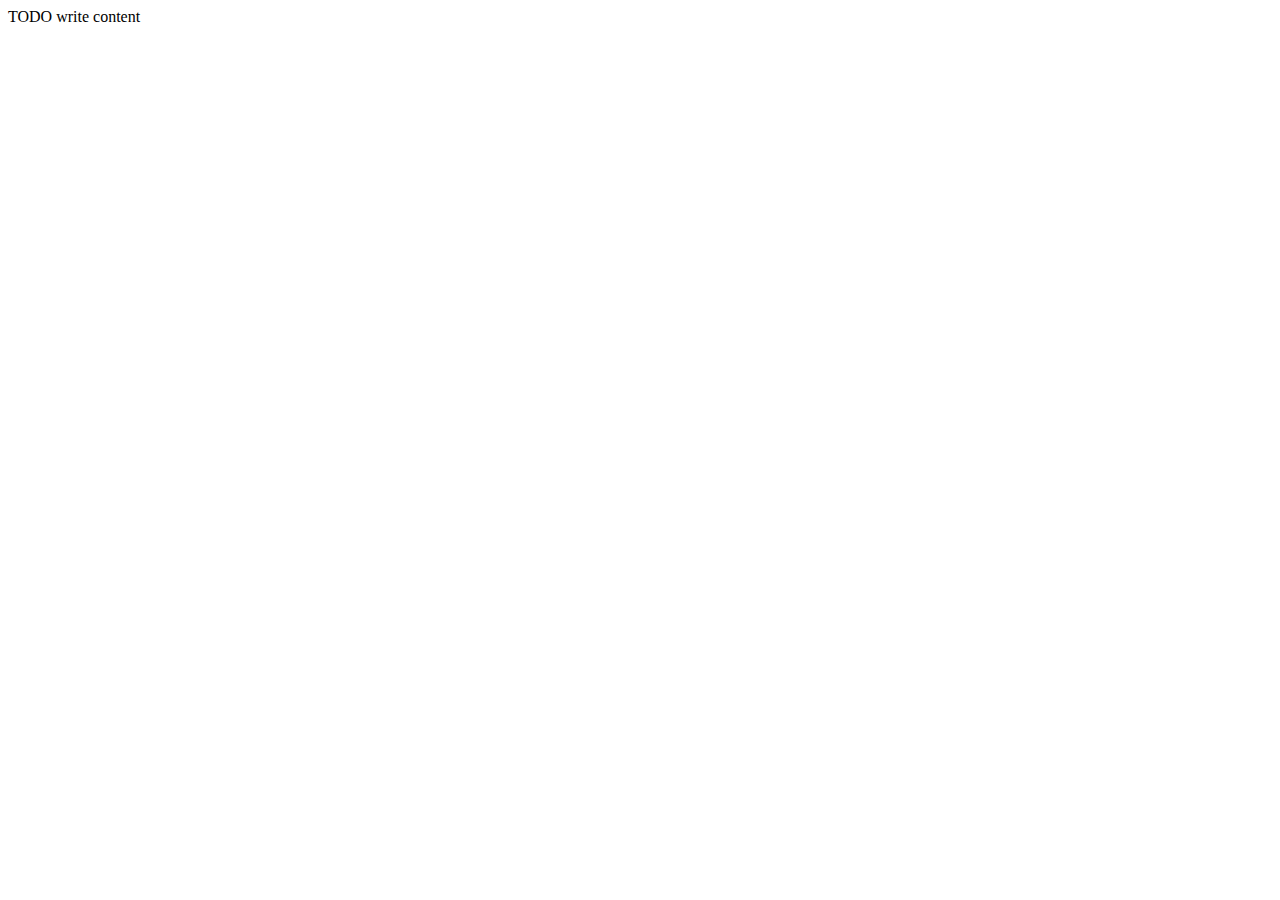
==== UFGNotify/public_html/index.html @ 0b27d1ee "Criado projeto netbeans do portal UFGNotify a partir de um template bootstrap adquirido" ====
<!--
To change this template, choose Tools | Templates
and open the template in the editor.
-->
<!DOCTYPE html>
<html>
    <head>
        <title></title>
        <meta http-equiv="Content-Type" content="text/html; charset=UTF-8">
    </head>
    <body>
        <div>TODO write content</div>
    </body>
</html>
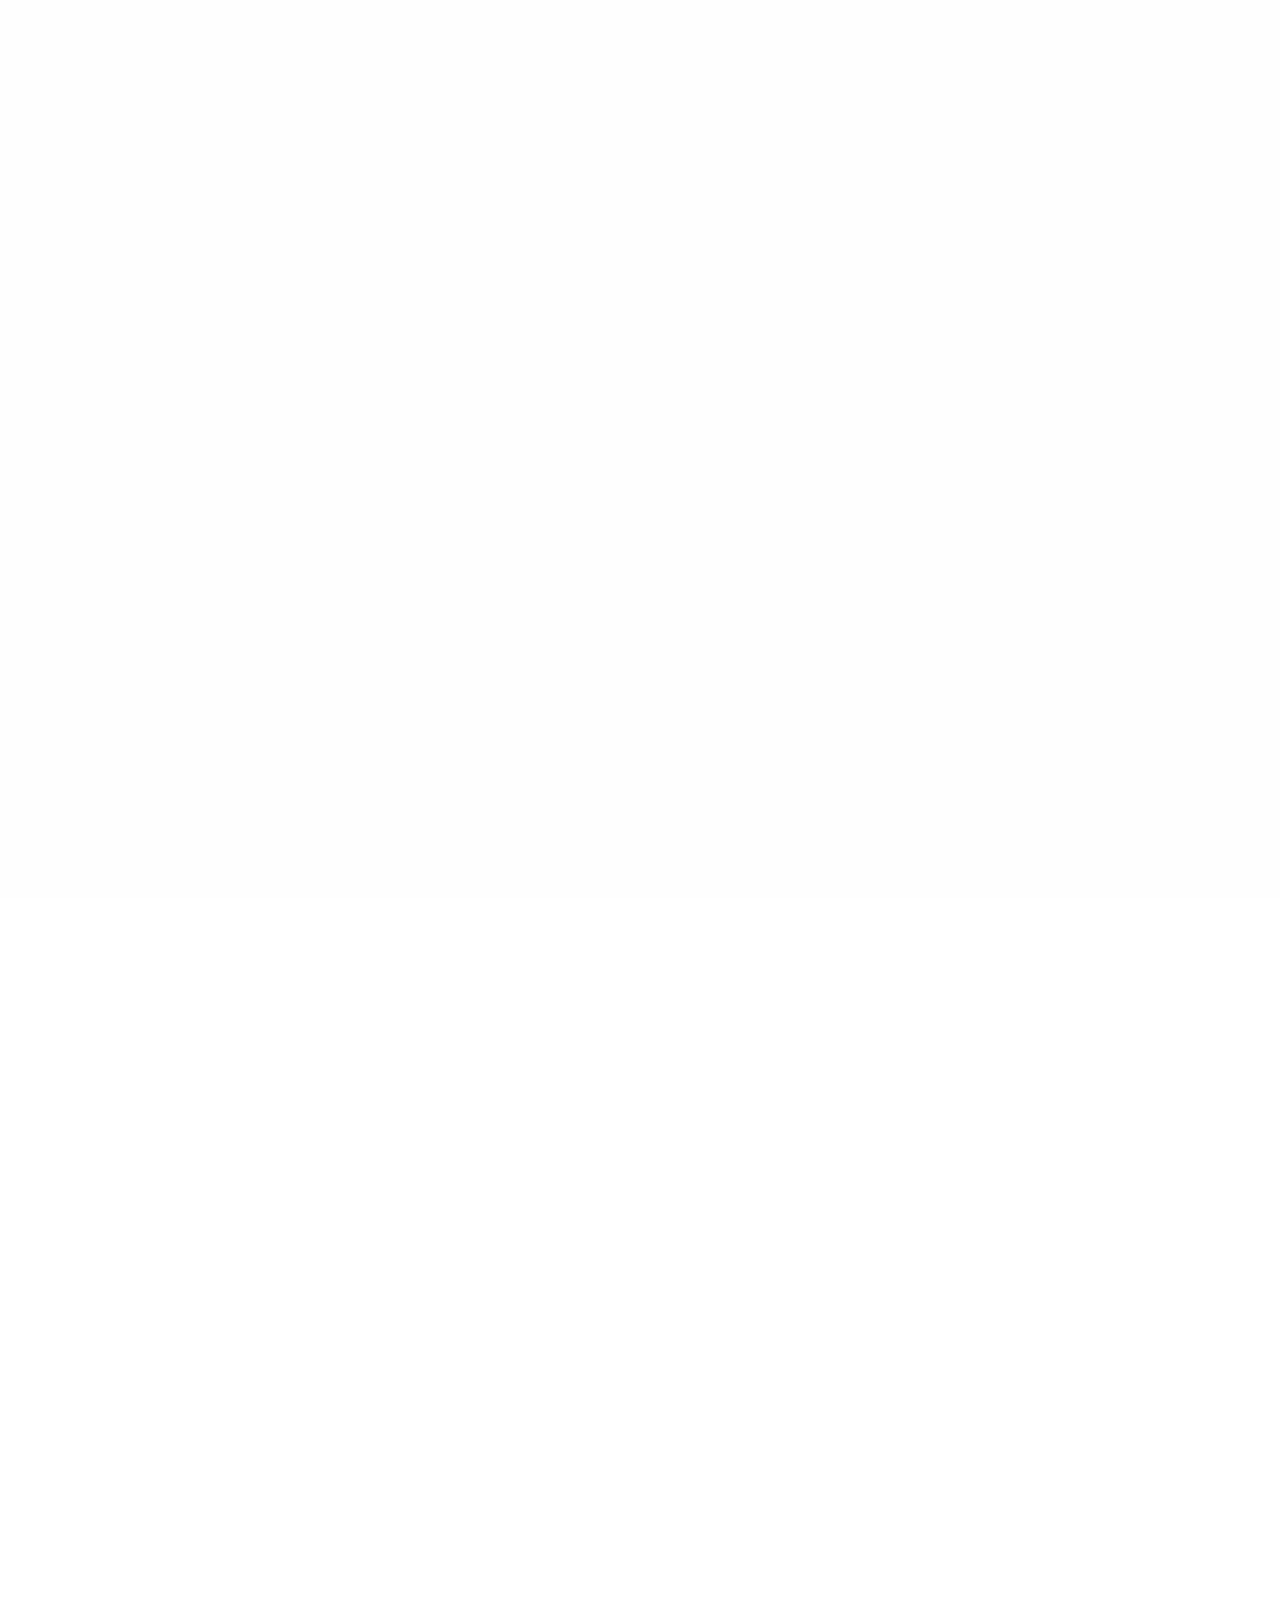
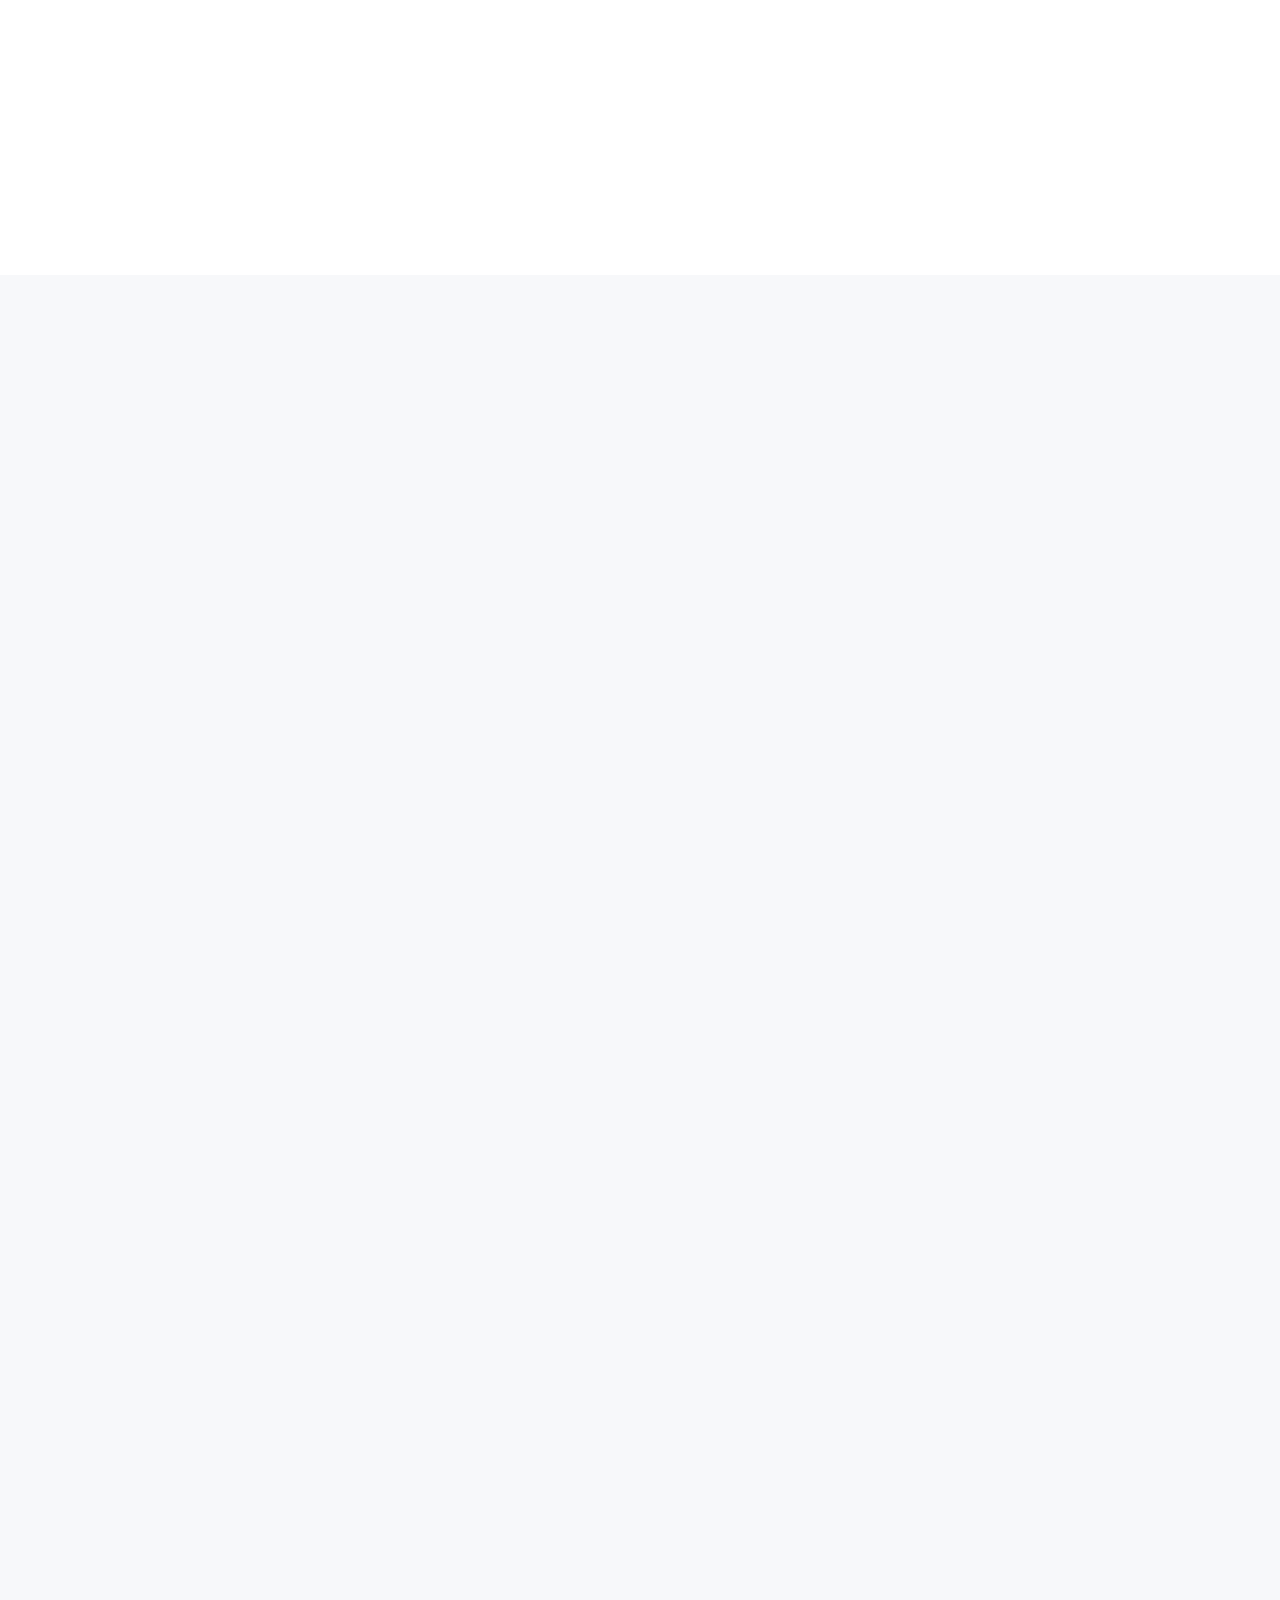
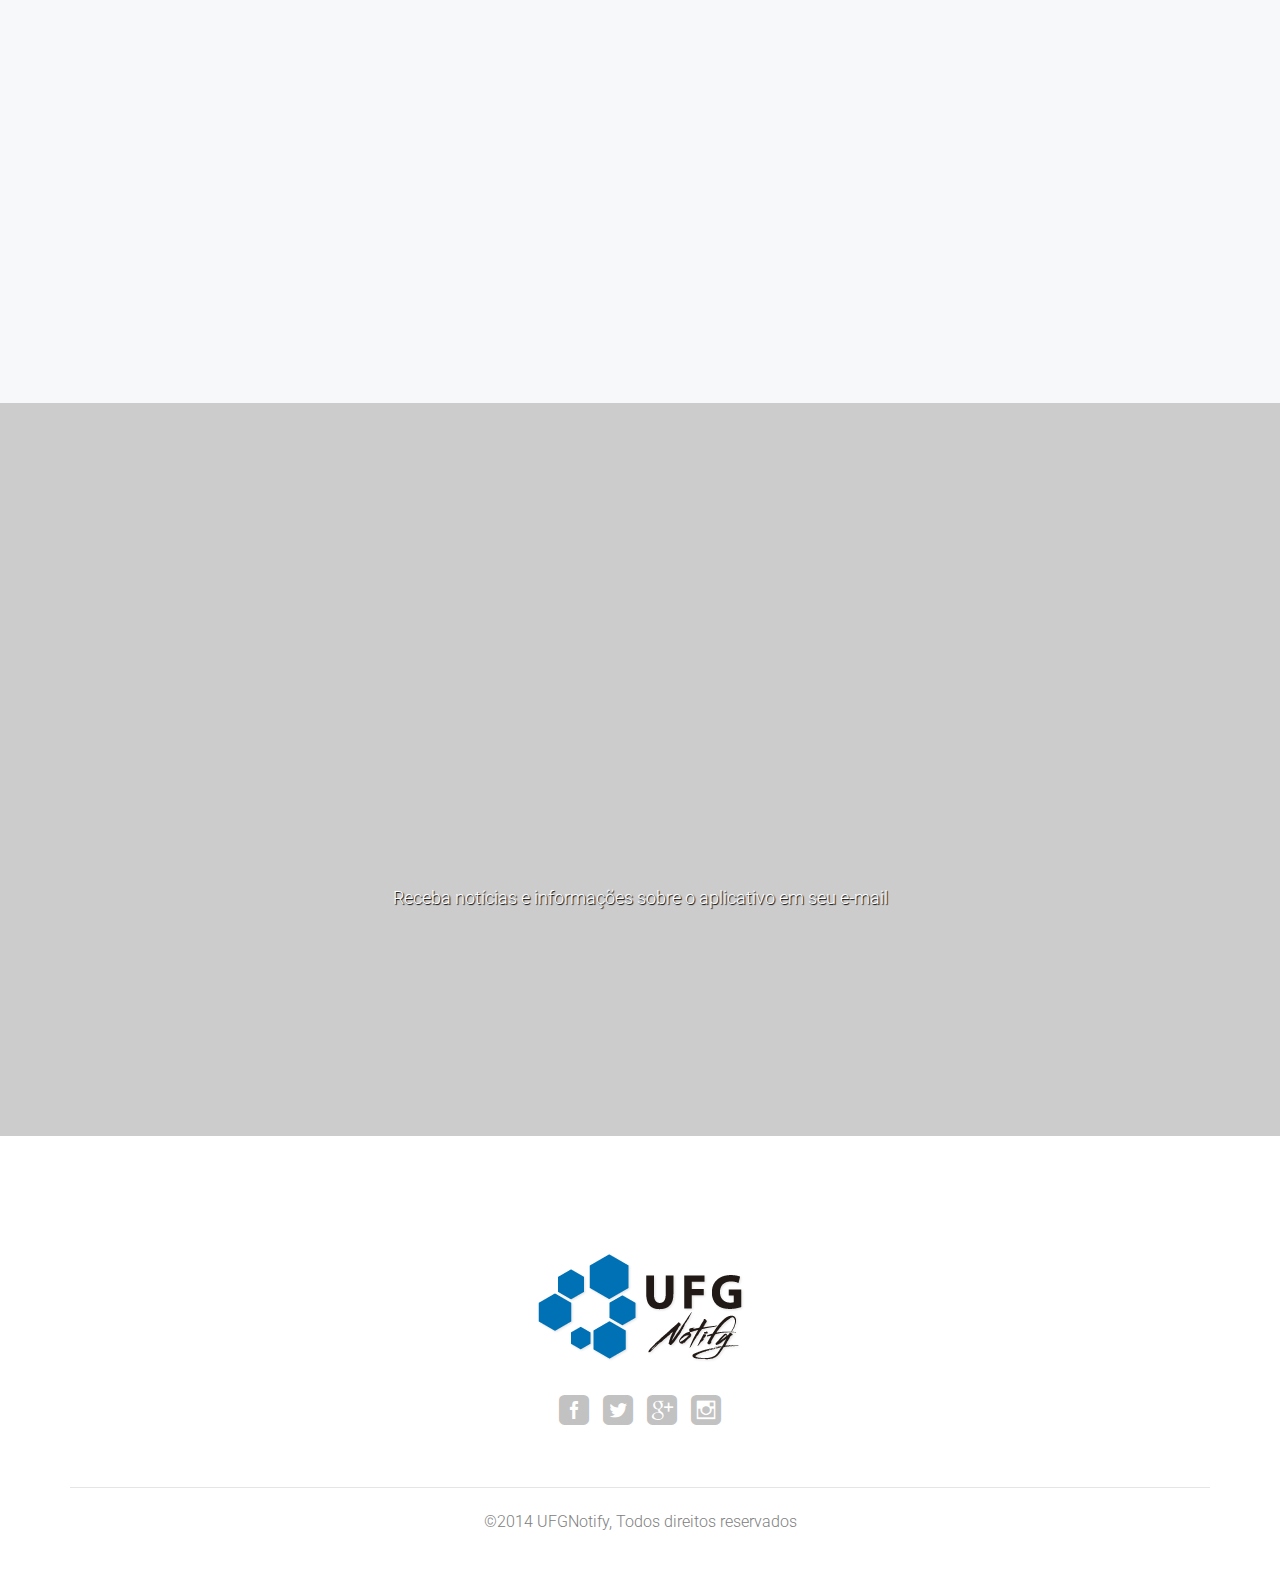
==== commit 6c061cae: "Removido o que não será usado do template, e movendo conteúdo para pasta public_html." ====
--- a/UFGNotify/public_html/index.html
+++ b/UFGNotify/public_html/index.html
@@ -1,14 +1,662 @@
-<!--
-To change this template, choose Tools | Templates
-and open the template in the editor.
--->
-<!DOCTYPE html>
-<html>
+<!doctype html>
+<html lang="en">
     <head>
-        <title></title>
-        <meta http-equiv="Content-Type" content="text/html; charset=UTF-8">
+        <meta charset="UTF-8">
+        <meta name="description" content="Receba notificações da UFG na palma da sua mão através do seu iPhone, Android e Windows Phone.">
+        <meta name="keywords" content="UFG, UFGN, UFGNotify, Notificações, Universidade, Universidade Federal de Goiás, Aplicativo, App, Mobile">
+        <meta name="author" content="Laerte Marçal">
+        <meta name="viewport" content="width=device-width, initial-scale=1, maximum-scale=1">
+
+        <!-- SITE TITLE -->
+        <title>UFGNotify</title>
+
+        <!-- =========================
+              FAV AND TOUCH ICONS  
+        ============================== -->
+        <link rel="icon" href="images/favicon.ico">
+        <link rel="apple-touch-icon" href="images/apple-touch-icon.png">
+        <link rel="apple-touch-icon" sizes="72x72" href="images/apple-touch-icon-72x72.png">
+        <link rel="apple-touch-icon" sizes="114x114" href="images/apple-touch-icon-114x114.png">
+
+        <!-- =========================
+             STYLESHEETS   
+        ============================== -->
+        <!-- BOOTSTRAP -->
+        <link rel="stylesheet" href="css/bootstrap.min.css">
+
+        <!-- FONT ICONS -->
+        <link rel="stylesheet" href="assets/elegant-icons/style.css">
+        <link rel="stylesheet" href="assets/app-icons/styles.css">
+        <!--[if lte IE 7]><script src="lte-ie7.js"></script><![endif]-->
+
+        <!-- WEB FONTS -->
+        <link href='http://fonts.googleapis.com/css?family=Roboto:100,300,100italic,400,300italic' rel='stylesheet' type='text/css'>
+
+        <!-- CAROUSEL AND LIGHTBOX -->
+        <link rel="stylesheet" href="css/owl.theme.css">
+        <link rel="stylesheet" href="css/owl.carousel.css">
+        <link rel="stylesheet" href="css/nivo-lightbox.css">
+        <link rel="stylesheet" href="css/nivo_themes/default/default.css">
+
+        <!-- ANIMATIONS -->
+        <link rel="stylesheet" href="css/animate.min.css">
+
+        <!-- CUSTOM STYLESHEETS -->
+        <link rel="stylesheet" href="css/styles.css">
+
+        <!-- COLORS -->
+        <link rel="stylesheet" href="css/colors/blue.css">
+        <!-- <link rel="stylesheet" href="css/colors/red.css"> --> 
+        <!-- <link rel="stylesheet" href="css/colors/green.css"> --> 
+        <!--<link rel="stylesheet" href="css/colors/purple.css">-->  
+        <!-- <link rel="stylesheet" href="css/colors/orange.css"> --> 
+        <!--<link rel="stylesheet" href="css/colors/blue-munsell.css">-->  
+        <!-- <link rel="stylesheet" href="css/colors/slate.css"> --> 
+        <!-- <link rel="stylesheet" href="css/colors/yellow.css"> -->
+
+        <!-- RESPONSIVE FIXES -->
+        <link rel="stylesheet" href="css/responsive.css">
+
+
+        <!--[if lt IE 9]>
+                                <script src="js/html5shiv.js"></script>
+                                <script src="js/respond.min.js"></script>
+        <![endif]-->
+
+        <!-- JQUERY -->
+        <script src="http://ajax.googleapis.com/ajax/libs/jquery/1.9.1/jquery.min.js"></script>
+
     </head>
+
     <body>
-        <div>TODO write content</div>
+        <!-- =========================
+             PRE LOADER       
+        ============================== -->
+        <div class="preloader">
+            <div class="status">&nbsp;</div>
+        </div>
+
+        <!-- =========================
+             HEADER   
+        ============================== -->
+        <header class="header" data-stellar-background-ratio="0.5" id="home">
+
+            <!-- COLOR OVER IMAGE -->
+            <div class="color-overlay"> <!-- To make header full screen. Use .full-screen class with color overlay. Example: <div class="color-overlay full-screen">  -->
+
+                <!-- STICKY NAVIGATION -->
+                <div class="navbar navbar-inverse bs-docs-nav navbar-fixed-top sticky-navigation">
+                    <div class="container">
+                        <div class="navbar-header">
+
+                            <!-- LOGO ON STICKY NAV BAR -->
+                            <button type="button" class="navbar-toggle" data-toggle="collapse" data-target="#kane-navigation">
+                                <span class="sr-only">Toggle navigation</span>
+                                <span class="icon-bar"></span>
+                                <span class="icon-bar"></span>
+                                <span class="icon-bar"></span>
+                            </button>
+
+                            <a class="navbar-brand" href="#"><img src="images/ufg-logo.png" alt=""></a>
+
+                        </div>
+
+                        <!-- NAVIGATION LINKS -->
+                        <div class="navbar-collapse collapse" id="kane-navigation">
+                            <ul class="nav navbar-nav navbar-right main-navigation">
+                                <li><a href="#home">Início</a></li>
+                                <li><a href="#features">Recursos</a></li>
+                                <li><a href="#brief1">Porque usar?</a></li>
+                                <li><a href="#screenshot-section">Screenshots</a></li>
+                                <li><a href="#download">Download</a></li>
+                                <li><a href="#footer">Contato</a></li>
+                            </ul>
+                        </div>
+                    </div> <!-- /END CONTAINER -->
+                </div> <!-- /END STICKY NAVIGATION -->
+
+
+                <!-- CONTAINER -->
+                <div class="container">
+                    <div class="row">
+                        <!-- ONLY LOGO ON HEADER -->
+                        <div class="only-logo">
+                            <div class="navbar">
+                                <div class="navbar-header">
+                                    <img src="images/ufg-logo-white@2x.png" alt="">
+                                </div>
+                            </div>
+                        </div> <!-- /END ONLY LOGO ON HEADER -->
+
+                        <div class="col-md-8 col-md-offset-2">
+
+                            <!-- HEADING AND BUTTONS -->
+                            <div class="intro-section">
+
+                                <!-- WELCOME MESSAGE -->
+                                <h1 class="intro">Saiba de tudo que acontece na universidade diretamente do seu smartphone!</h1>
+                                <h5>Disponível em App Store, Google Play Store e Windows Phone Store</h5>
+
+                                <!-- BUTTON -->
+                                <div class="buttons" id="download-button">
+
+                                    <a href="#download" class="btn btn-default btn-lg standard-button"><i class="icon_download"></i>Download</a>
+
+                                </div>
+                                <!-- /END BUTTONS -->
+
+                            </div>
+                            <!-- /END HEADNING AND BUTTONS -->
+
+                        </div>
+                    </div>
+                    <!-- /END ROW -->
+
+                </div>
+                <!-- /END CONTAINER -->
+            </div>
+            <!-- /END COLOR OVERLAY -->
+        </header>
+        <!-- /END HEADER -->
+
+        <!-- =========================
+             FEATURES 
+        ============================== -->
+        <section class="features" id="features">
+
+            <div class="container">
+
+                <!-- SECTION HEADER -->
+                <div class="section-header wow fadeIn animated" data-wow-offset="120" data-wow-duration="1.5s">
+
+                    <!-- SECTION TITLE -->
+                    <h2 class="dark-text">Recursos</h2>
+                    <div class="colored-line">
+                    </div>
+                    <div class="section-description">
+                        Principais <strong>recursos</strong> do app
+                    </div>
+                    <div class="colored-line">
+                    </div>
+                </div>
+                <!-- /END SECTION HEADER -->
+
+
+                <div class="row">
+
+                    <!-- FEATURES LEFT -->
+                    <div class="col-md-4 col-sm-4 features-left wow fadeInLeft animated" data-wow-offset="10" data-wow-duration="1.5s">
+
+                        <!-- FEATURE -->
+                        <div class="feature">
+
+                            <!-- ICON -->
+                            <div class="icon-container">
+                                <div class="icon">
+                                    <i class="icon_comment_alt"></i>
+                                </div>
+                            </div>
+
+                            <!-- FEATURE HEADING AND DESCRIPTION -->
+                            <div class="fetaure-details">
+                                <h4 class="main-color">Notificações</h4>
+                                <p>
+                                    Receba notificações relacionadas a comunidade da UFG, como datas de avaliações, notas, frequências e comunicados relevantes.
+                                </p>
+                            </div>
+
+                        </div>
+                        <!-- /END SINGLE FEATURE -->
+
+                        <!-- FEATURE -->
+                        <div class="feature">
+
+                            <!-- ICON -->
+                            <div class="icon-container">
+                                <div class="icon">
+                                    <i class="icon_calendar"></i>
+                                </div>
+                            </div>
+
+                            <!-- FEATURE HEADING AND DESCRIPTION -->
+                            <div class="fetaure-details">
+                                <h4 class="main-color">Gerenciamento</h4>
+                                <p>
+                                    Notificações podem ser consultadas por data, disciplina e remetente. As mesmas podem ser ordenadas e marcadas como "lida" ou "não-lida".
+                                </p>
+                            </div>
+
+                        </div>
+                        <!-- /END SINGLE FEATURE -->
+
+                        <!-- FEATURE -->
+                        <div class="feature">
+
+                            <!-- ICON -->
+                            <div class="icon-container">
+                                <div class="icon">
+                                    <i class="icon_tablet"></i>
+                                </div>
+                            </div>
+
+                            <!-- FEATURE HEADING AND DESCRIPTION -->
+                            <div class="fetaure-details">
+                                <h4 class="main-color">Mobilidade</h4>
+                                <p>
+                                    Desenvolvido para dispositivos móveis, o aplicativo possui versões para as plataformas <strong>Apple iOS</strong>, <strong>Android</strong> e <strong>Windows Phone</strong>.
+                                </p>
+                            </div>
+
+                        </div>
+                        <!-- /END SINGLE FEATURE -->
+
+                    </div>
+                    <!-- /END FEATURES LEFT -->
+
+                    <!-- PHONE IMAGE -->
+                    <div class="col-md-4 col-sm-4">
+                        <div class="phone-image wow bounceIn animated" data-wow-offset="120" data-wow-duration="1.5s">
+                            <img src="images/ufg-galaxy-s4.png" alt="">
+                        </div>
+                    </div>
+
+                    <!-- FEATURES RIGHT -->
+                    <div class="col-md-4 col-sm-4 features-right wow fadeInRight animated" data-wow-offset="10" data-wow-duration="1.5s">
+
+                        <!-- FEATURE -->
+                        <div class="feature">
+
+                            <!-- ICON -->
+                            <div class="icon-container">
+                                <div class="icon">
+                                    <i class="icon_gift_alt"></i>
+                                </div>
+                            </div>
+
+                            <!-- FEATURE HEADING AND DESCRIPTION -->
+                            <div class="fetaure-details">
+                                <h4 class="main-color">Grátis</h4>
+                                <p>
+                                    O aplicativo é inteiramente grátis. Disponível para download na <strong>App Store</strong>, <strong>Google Play Store</strong> e <strong>Windows Phone Store</strong>.
+                                </p>
+                            </div>
+
+                        </div>
+                        <!-- /END SINGLE FEATURE -->
+
+                        <!-- FEATURE -->
+                        <div class="feature">
+
+                            <!-- ICON -->
+                            <div class="icon-container">
+                                <div class="icon">
+                                    <i class="icon_lightbulb_alt"></i>
+                                </div>
+                            </div>
+
+                            <!-- FEATURE HEADING AND DESCRIPTION -->
+                            <div class="fetaure-details">
+                                <h4 class="main-color">Design Moderno</h4>
+                                <p>
+                                    O UFGNotify possui uma interface intuitiva, moderna e fácil de usar.
+                                </p>
+                            </div>
+
+                        </div>
+
+                        <!-- /END SINGLE FEATURE -->
+
+                        <!-- FEATURE -->
+                        <div class="feature">
+
+                            <!-- ICON -->
+                            <div class="icon-container">
+                                <div class="icon">
+                                    <i class="icon_pencil-edit"></i>
+                                </div>
+                            </div>
+
+                            <!-- FEATURE HEADING AND DESCRIPTION -->
+                            <div class="fetaure-details">
+                                <h4 class="main-color">Configuração</h4>
+                                <p>
+                                    Configure o recebimento de notificações específicas de um grupo de remetentes selecionado.
+                                </p>
+                            </div>
+
+                        </div>
+                        <!-- /END SINGLE FEATURE -->
+
+                    </div>
+                    <!-- /END FEATURES RIGHT -->
+
+                </div>
+                <!-- /END ROW -->
+
+            </div>
+            <!-- /END CONTAINER -->
+
+        </section>
+        <!-- /END FEATURES SECTION -->
+
+
+        <!-- =========================
+             BRIEF LEFT SECTION 
+        ============================== -->
+        <section class="app-brief grey-bg" id="brief1">
+
+            <div class="container">
+
+                <div class="row">
+
+                    <!-- PHONES IMAGE -->
+                    <div class="col-md-6 wow fadeInRight animated" data-wow-offset="10" data-wow-duration="1.5s">
+                        <div class="phone-image">
+                            <img src="images/2-phone-left-2.png" alt="">
+                        </div>
+                    </div>
+
+                    <!-- RIGHT SIDE WITH BRIEF -->
+                    <div class="col-md-6 left-align wow fadeInLeft animated" data-wow-offset="10" data-wow-duration="1.5s">
+
+                        <!-- SECTION TITLE -->
+                        <h2 class="dark-text">Porque usar o UFGNotify?</h2>
+
+                        <div class="colored-line-left">
+                        </div>
+
+                        <p>
+                            Sabe quando chega o período "final" do semestre? Aquele tanto de provas, matérias para estudar e notas para conferir?
+                            Não se preocupe mais com isso! Datas de avaliações, de vencimento de empréstimos da biblioteca, de eventos culturais e informações sobre notas e frequências das disciplinas cursadas são avisadas com antecedência pelo aplicativo!
+                        </p>
+
+                        <!-- FEATURE LIST -->
+                        <ul class="feature-list">
+                            <li><i class="icon_chat_alt"></i> Recebimento de notificações da comunidade UFG</li>
+                            <li><i class="icon_datareport"></i> Gerenciamento de notificações</li>
+                            <li><i class="icon_search-2"></i> Consulta de notas e frequências</li>
+                            <li><i class="icon_star_alt"></i> Aplicação leve e fácil de usar</li>
+                        </ul>
+
+                    </div>
+                    <!-- /END RIGHT BRIEF -->
+
+                </div>
+                <!-- /END ROW -->
+
+            </div>
+            <!-- /END CONTAINER -->
+
+        </section>
+        <!-- /END SECTION -->
+
+        <!-- =========================
+             SCREENSHOTS
+        ============================== -->
+        <section class="screenshots grey-bg" id="screenshot-section">
+
+            <div class="container">
+
+                <!-- SECTION HEADER -->
+                <div class="section-header wow fadeIn animated" data-wow-offset="10" data-wow-duration="1.5s">
+
+                    <!-- SECTION TITLE -->
+                    <h2 class="dark-text">Screenshots</h2>
+
+                    <div class="colored-line">
+                    </div>
+                    <div class="section-description">
+                        Estas são algumas screenshots do aplicativo.<br>Clique nas imagens para maior visualização.
+                    </div>
+                    <div class="colored-line">
+                    </div>
+
+                </div>
+                <!-- /END SECTION HEADER -->
+
+                <div class="row wow bounceIn animated" data-wow-offset="10" data-wow-duration="1.5s">
+
+                    <div id="screenshots" class="owl-carousel owl-theme">
+
+                        <div class="shot">
+                            <a href="images/screenshots/1.jpg" data-lightbox-gallery="screenshots-gallery"><img src="images/screenshots/1.jpg" alt="Screenshot"></a>
+                        </div>
+
+                        <div class="shot">
+                            <a href="images/screenshots/3.jpg" data-lightbox-gallery="screenshots-gallery"><img src="images/screenshots/3.jpg" alt="Screenshot"></a>
+                        </div>
+
+                        <div class="shot">
+                            <a href="images/screenshots/2.jpg" data-lightbox-gallery="screenshots-gallery"><img src="images/screenshots/2.jpg" alt="Screenshot"></a>
+                        </div>
+
+                        <div class="shot">
+                            <a href="images/screenshots/4.jpg" data-lightbox-gallery="screenshots-gallery"><img src="images/screenshots/4.jpg" alt="Screenshot"></a>
+                        </div>
+
+                        <div class="shot">
+                            <a href="images/screenshots/1.jpg" data-lightbox-gallery="screenshots-gallery"><img src="images/screenshots/1.jpg" alt="Screenshot"></a>
+                        </div>
+
+                        <div class="shot">
+                            <a href="images/screenshots/3.jpg" data-lightbox-gallery="screenshots-gallery"><img src="images/screenshots/3.jpg" alt="Screenshot"></a>
+                        </div>
+
+                        <div class="shot">
+                            <a href="images/screenshots/2.jpg" data-lightbox-gallery="screenshots-gallery"><img src="images/screenshots/2.jpg" alt="Screenshot"></a>
+                        </div>
+
+                        <div class="shot">
+                            <a href="images/screenshots/4.jpg" data-lightbox-gallery="screenshots-gallery"><img src="images/screenshots/4.jpg" alt="Screenshot"></a>
+                        </div>
+
+                    </div>
+                    <!-- /END SCREENSHOTS -->
+
+                </div>
+                <!-- /END ROW -->
+
+            </div>
+            <!-- /END CONTAINER -->
+
+        </section>
+        <!-- /END SCREENSHOTS SECTION -->
+
+
+        <!-- =========================
+             DOWNLOAD NOW 
+        ============================== -->
+        <section class="download" id="download">
+
+            <div class="color-overlay">
+
+                <div class="container">
+                    <div class="row">
+                        <div class="col-md-8 col-md-offset-2">
+
+                            <!-- DOWNLOAD BUTTONS AREA -->
+                            <div class="download-container">
+                                <h2 class=" wow fadeInLeft animated" data-wow-offset="10" data-wow-duration="1.5s">Faça o download</h2>
+
+                                <!-- BUTTONS -->
+                                <div class="buttons wow fadeInRight animated" data-wow-offset="10" data-wow-duration="1.5s">
+                                <a href="https://itunes.apple.com/br/genre/ios/id36?mt=8"><img src="images/download-app-store.png" alt="Baixar na App Store" class="download store-badge" /></a>
+                                <a href="https://play.google.com"><img src="images/download-google-play.png" alt="Disponível no Google Play" class="download store-badge" /></a>
+                                <a href="http://www.windowsphone.com/pt-br/store"><img src="images/download-windows-store.png" alt="Baixe na Windows Store" class="download store-badge" /></a>
+                                </div>
+                                <!-- /END BUTTONS -->
+
+                            </div>
+                            <!-- END OF DOWNLOAD BUTTONS AREA -->
+
+
+                            <!-- SUBSCRIPTION FORM WITH TITLE -->
+                            <div class="subscription-form-container">
+
+                                <h2 class="wow fadeInLeft animated" data-wow-offset="10" data-wow-duration="1.5s">Inscreva-se!</h2>
+                                <h5>Receba notícias e informações sobre o aplicativo em seu e-mail</h5>
+
+                                <!-- =====================
+                                     MAILCHIMP FORM STARTS 
+                                     ===================== -->
+
+                                <form class="subscription-form mailchimp form-inline wow fadeInRight animated" data-wow-offset="10" data-wow-duration="1.5s" role="form">
+
+                                    <!-- SUBSCRIPTION SUCCESSFUL OR ERROR MESSAGES -->
+                                    <h4 class="subscription-success"></h4>
+                                    <h4 class="subscription-error"></h4>
+
+                                    <!-- EMAIL INPUT BOX -->
+                                    <input type="email" name="email" id="subscriber-email" placeholder="E-mail" class="form-control input-box">
+
+                                    <!-- SUBSCRIBE BUTTON -->
+                                    <button type="submit" id="subscribe-button" class="btn btn-default standard-button">Inscrever</button>
+
+                                </form>
+                                <!-- /END MAILCHIMP FORM STARTS -->
+
+                                <!-- =====================
+                                     LOCAL TXT FORM STARTS 
+                                     ===================== -->
+
+                                <!-- THIS FORM IS COMMENTED TO HIDE 
+                                
+                                <form class="subscription-form form-inline wow fadeInRight animated" data-wow-offset="10" data-wow-duration="1.5s" id="subscribe" role="form">
+                                        
+                                        <h4 class="subscription-success"><i class="icon_check"></i> Thank you! We will notify you soon.</h4>
+                                        <h4 class="subscription-error">Something Wrong!</h4>
+                                        
+                                        <input type="email" name="email" id="subscriber-email" placeholder="Your Email" class="form-control input-box">
+                                        
+                                        <button type="submit" id="subscribe-button" class="btn btn-default standard-button">Subscribe</button>
+                                        
+                                </form>
+                                
+                                -->
+
+                                <!-- / LOCAL TXT SAVING FORM END -->
+
+                            </div>
+                            <!-- END OF SUBSCRIPTION FORM WITH TITLE -->
+
+                        </div> 
+                        <!-- END COLUMN -->
+
+                    </div> 
+                    <!-- END ROW -->
+
+                </div>
+                <!-- /END CONTAINER -->
+            </div>
+            <!-- /END COLOR OVERLAY -->
+
+        </section>
+        <!-- /END DOWNLOAD SECTION -->
+
+
+        <!-- =========================
+             FOOTER 
+        ============================== -->
+
+        <section id="footer">
+            <footer>
+
+                <div class="container">
+
+                    <div class="contact-box wow rotateIn animated" data-wow-offset="10" data-wow-duration="1.5s">
+
+                        <!-- CONTACT BUTTON TO EXPAND OR COLLAPSE FORM -->
+
+                        <a class="btn contact-button expand-form"><i class="icon_mail_alt"></i></a>
+
+                        <!-- EXPANDED CONTACT FORM -->
+                        <div class="row expanded-contact-form">
+
+                            <div class="col-md-8 col-md-offset-2">
+
+                                <!-- FORM -->
+                                <form class="contact-form" id="contact" role="form">
+
+                                    <!-- IF MAIL SENT SUCCESSFULLY -->
+                                    <h4 class="success">
+                                        <i class="icon_check"></i> Sua mensagem foi enviada com sucesso.
+                                    </h4>
+
+                                    <!-- IF MAIL SENDING UNSUCCESSFULL -->
+                                    <h4 class="error">
+                                        <i class="icon_error-circle_alt"></i> E-mail deve ser válido e mensagem deve conter mais de 1 caractere.
+                                    </h4>
+
+                                    <div class="col-md-6">
+                                        <input class="form-control input-box" id="name" type="text" name="name" placeholder="Nome">
+                                    </div>
+
+                                    <div class="col-md-6">
+                                        <input class="form-control input-box" id="email" type="email" name="email" placeholder="E-mail">
+                                    </div>
+
+                                    <div class="col-md-12">
+                                        <input class="form-control input-box" id="subject" type="text" name="subject" placeholder="Assunto">
+                                        <textarea class="form-control textarea-box" id="message" rows="8" placeholder="Mensagem"></textarea>
+                                    </div>
+
+                                    <button class="btn btn-primary standard-button2 ladda-button" type="submit" id="submit" name="submit" data-style="expand-left">Enviar</button>
+
+                                </form>
+                                <!-- /END FORM -->
+
+                            </div>
+
+                        </div>
+                        <!-- /END EXPANDED CONTACT FORM -->
+
+                    </div>
+                    <!-- /END CONTACT BOX -->
+
+                    <!-- LOGO -->
+                    <img src="images/ufg-logo@2x.png" alt="LOGO" class="responsive-img">
+
+                    <!-- SOCIAL ICONS -->
+                    <ul class="social-icons">
+                        <li><a href=""><i class="social_facebook_square"></i></a></li>
+                        <li><a href=""><i class="social_twitter_square"></i></a></li>
+                        <!--                    <li><a href=""><i class="social_pinterest_square"></i></a></li>-->
+                        <li><a href=""><i class="social_googleplus_square"></i></a></li>
+                        <li><a href=""><i class="social_instagram_square"></i></a></li>
+                        <!--                    <li><a href=""><i class="social_dribbble_square"></i></a></li>
+                                            <li><a href=""><i class="social_flickr_square"></i></a></li>-->
+                    </ul>
+
+                    <!-- COPYRIGHT TEXT -->
+                    <p class="copyright">
+                        ©2014 UFGNotify, Todos direitos reservados
+                    </p>
+
+                </div>
+                <!-- /END CONTAINER -->
+            </footer>
+        </section>
+        <!-- /END FOOTER -->
+
+
+        <!-- =========================
+             SCRIPTS 
+        ============================== -->
+
+        <script src="js/bootstrap.min.js"></script>
+        <script src="js/smoothscroll.js"></script>
+        <script src="js/jquery.scrollTo.min.js"></script>
+        <script src="js/jquery.localScroll.min.js"></script>
+        <script src="js/owl.carousel.min.js"></script>
+        <script src="js/nivo-lightbox.min.js"></script>
+        <script src="js/simple-expand.min.js"></script>
+        <script src="js/wow.min.js"></script>
+        <script src="js/jquery.stellar.min.js"></script>
+        <script src="js/retina-1.1.0.min.js"></script>
+        <script src="js/jquery.nav.js"></script>
+        <script src="js/matchMedia.js"></script>
+        <script src="js/jquery.ajaxchimp.min.js"></script>
+        <script src="js/custom.js"></script>
+
     </body>
-</html>
+</html>--- a/UFGNotify/public_html/assets/elegant-icons/style.css
+++ b/UFGNotify/public_html/assets/elegant-icons/style.css
@@ -0,0 +1,1168 @@
+@font-face {
+	font-family: 'ElegantIcons';
+	src:url('fonts/ElegantIcons.eot');
+	src:url('fonts/ElegantIcons.eot?#iefix') format('embedded-opentype'),
+		url('fonts/ElegantIcons.ttf') format('truetype'),
+		url('fonts/ElegantIcons.svg#ElegantIcons') format('svg'),
+		url('fonts/ElegantIcons.woff') format('woff');
+	font-weight: normal;
+	font-style: normal;
+}
+
+@media screen and (-webkit-min-device-pixel-ratio:0) {
+@font-face {
+font-family: 'ElegantIcons';
+src: url('fonts/ElegantIcons.svg#ElegantIcons') format('svg');
+
+}
+}
+
+/* Use the following CSS code if you want to use data attributes for inserting your icons */
+[data-icon]:before {
+	font-family: 'ElegantIcons';
+	content: attr(data-icon);
+	speak: none;
+	font-weight: normal;
+	font-variant: normal;
+	text-transform: none;
+	line-height: 1;
+	-webkit-font-smoothing: antialiased;
+	-moz-osx-font-smoothing: grayscale;
+}
+
+/* Use the following CSS code if you want to have a class per icon */
+/*
+Instead of a list of all class selectors,
+you can use the generic selector below, but it's slower:
+[class*="your-class-prefix"] {
+*/
+.arrow_up, .arrow_down, .arrow_left, .arrow_right, .arrow_left-up, .arrow_right-up, .arrow_right-down, .arrow_left-down, .arrow-up-down, .arrow_up-down_alt, .arrow_left-right_alt, .arrow_left-right, .arrow_expand_alt2, .arrow_expand_alt, .arrow_condense, .arrow_expand, .arrow_move, .arrow_carrot-up, .arrow_carrot-down, .arrow_carrot-left, .arrow_carrot-right, .arrow_carrot-2up, .arrow_carrot-2down, .arrow_carrot-2left, .arrow_carrot-2right, .arrow_carrot-up_alt2, .arrow_carrot-down_alt2, .arrow_carrot-left_alt2, .arrow_carrot-right_alt2, .arrow_carrot-2up_alt2, .arrow_carrot-2down_alt2, .arrow_carrot-2left_alt2, .arrow_carrot-2right_alt2, .arrow_triangle-up, .arrow_triangle-down, .arrow_triangle-left, .arrow_triangle-right, .arrow_triangle-up_alt2, .arrow_triangle-down_alt2, .arrow_triangle-left_alt2, .arrow_triangle-right_alt2, .arrow_back, .icon_minus-06, .icon_plus, .icon_close, .icon_check, .icon_minus_alt2, .icon_plus_alt2, .icon_close_alt2, .icon_check_alt2, .icon_zoom-out_alt, .icon_zoom-in_alt, .icon_search, .icon_box-empty, .icon_box-selected, .icon_minus-box, .icon_plus-box, .icon_box-checked, .icon_circle-empty, .icon_circle-slelected, .icon_stop_alt2, .icon_stop, .icon_pause_alt2, .icon_pause, .icon_menu, .icon_menu-square_alt2, .icon_menu-circle_alt2, .icon_ul, .icon_ol, .icon_adjust-horiz, .icon_adjust-vert, .icon_document_alt, .icon_documents_alt, .icon_pencil, .icon_pencil-edit_alt, .icon_pencil-edit, .icon_folder-alt, .icon_folder-open_alt, .icon_folder-add_alt, .icon_info_alt, .icon_error-oct_alt, .icon_error-circle_alt, .icon_error-triangle_alt, .icon_question_alt2, .icon_question, .icon_comment_alt, .icon_chat_alt, .icon_vol-mute_alt, .icon_volume-low_alt, .icon_volume-high_alt, .icon_quotations, .icon_quotations_alt2, .icon_clock_alt, .icon_lock_alt, .icon_lock-open_alt, .icon_key_alt, .icon_cloud_alt, .icon_cloud-upload_alt, .icon_cloud-download_alt, .icon_image, .icon_images, .icon_lightbulb_alt, .icon_gift_alt, .icon_house_alt, .icon_genius, .icon_mobile, .icon_tablet, .icon_laptop, .icon_desktop, .icon_camera_alt, .icon_mail_alt, .icon_cone_alt, .icon_ribbon_alt, .icon_bag_alt, .icon_creditcard, .icon_cart_alt, .icon_paperclip, .icon_tag_alt, .icon_tags_alt, .icon_trash_alt, .icon_cursor_alt, .icon_mic_alt, .icon_compass_alt, .icon_pin_alt, .icon_pushpin_alt, .icon_map_alt, .icon_drawer_alt, .icon_toolbox_alt, .icon_book_alt, .icon_calendar, .icon_film, .icon_table, .icon_contacts_alt, .icon_headphones, .icon_lifesaver, .icon_piechart, .icon_refresh, .icon_link_alt, .icon_link, .icon_loading, .icon_blocked, .icon_archive_alt, .icon_heart_alt, .icon_star_alt, .icon_star-half_alt, .icon_star, .icon_star-half, .icon_tools, .icon_tool, .icon_cog, .icon_cogs, .arrow_up_alt, .arrow_down_alt, .arrow_left_alt, .arrow_right_alt, .arrow_left-up_alt, .arrow_right-up_alt, .arrow_right-down_alt, .arrow_left-down_alt, .arrow_condense_alt, .arrow_expand_alt3, .arrow_carrot_up_alt, .arrow_carrot-down_alt, .arrow_carrot-left_alt, .arrow_carrot-right_alt, .arrow_carrot-2up_alt, .arrow_carrot-2dwnn_alt, .arrow_carrot-2left_alt, .arrow_carrot-2right_alt, .arrow_triangle-up_alt, .arrow_triangle-down_alt, .arrow_triangle-left_alt, .arrow_triangle-right_alt, .icon_minus_alt, .icon_plus_alt, .icon_close_alt, .icon_check_alt, .icon_zoom-out, .icon_zoom-in, .icon_stop_alt, .icon_menu-square_alt, .icon_menu-circle_alt, .icon_document, .icon_documents, .icon_pencil_alt, .icon_folder, .icon_folder-open, .icon_folder-add, .icon_folder_upload, .icon_folder_download, .icon_info, .icon_error-circle, .icon_error-oct, .icon_error-triangle, .icon_question_alt, .icon_comment, .icon_chat, .icon_vol-mute, .icon_volume-low, .icon_volume-high, .icon_quotations_alt, .icon_clock, .icon_lock, .icon_lock-open, .icon_key, .icon_cloud, .icon_cloud-upload, .icon_cloud-download, .icon_lightbulb, .icon_gift, .icon_house, .icon_camera, .icon_mail, .icon_cone, .icon_ribbon, .icon_bag, .icon_cart, .icon_tag, .icon_tags, .icon_trash, .icon_cursor, .icon_mic, .icon_compass, .icon_pin, .icon_pushpin, .icon_map, .icon_drawer, .icon_toolbox, .icon_book, .icon_contacts, .icon_archive, .icon_heart, .icon_profile, .icon_group, .icon_grid-2x2, .icon_grid-3x3, .icon_music, .icon_pause_alt, .icon_phone, .icon_upload, .icon_download, .social_facebook, .social_twitter, .social_pinterest, .social_googleplus, .social_tumblr, .social_tumbleupon, .social_wordpress, .social_instagram, .social_dribbble, .social_vimeo, .social_linkedin, .social_rss, .social_deviantart, .social_share, .social_myspace, .social_skype, .social_youtube, .social_picassa, .social_googledrive, .social_flickr, .social_blogger, .social_spotify, .social_delicious, .social_facebook_circle, .social_twitter_circle, .social_pinterest_circle, .social_googleplus_circle, .social_tumblr_circle, .social_stumbleupon_circle, .social_wordpress_circle, .social_instagram_circle, .social_dribbble_circle, .social_vimeo_circle, .social_linkedin_circle, .social_rss_circle, .social_deviantart_circle, .social_share_circle, .social_myspace_circle, .social_skype_circle, .social_youtube_circle, .social_picassa_circle, .social_googledrive_alt2, .social_flickr_circle, .social_blogger_circle, .social_spotify_circle, .social_delicious_circle, .social_facebook_square, .social_twitter_square, .social_pinterest_square, .social_googleplus_square, .social_tumblr_square, .social_stumbleupon_square, .social_wordpress_square, .social_instagram_square, .social_dribbble_square, .social_vimeo_square, .social_linkedin_square, .social_rss_square, .social_deviantart_square, .social_share_square, .social_myspace_square, .social_skype_square, .social_youtube_square, .social_picassa_square, .social_googledrive_square, .social_flickr_square, .social_blogger_square, .social_spotify_square, .social_delicious_square, .icon_printer, .icon_calulator, .icon_building, .icon_floppy, .icon_drive, .icon_search-2, .icon_id, .icon_id-2, .icon_puzzle, .icon_like, .icon_dislike, .icon_mug, .icon_currency, .icon_wallet, .icon_pens, .icon_easel, .icon_flowchart, .icon_datareport, .icon_briefcase, .icon_shield, .icon_percent, .icon_globe, .icon_globe-2, .icon_target, .icon_hourglass, .icon_balance, .icon_rook, .icon_printer-alt, .icon_calculator_alt, .icon_building_alt, .icon_floppy_alt, .icon_drive_alt, .icon_search_alt, .icon_id_alt, .icon_id-2_alt, .icon_puzzle_alt, .icon_like_alt, .icon_dislike_alt, .icon_mug_alt, .icon_currency_alt, .icon_wallet_alt, .icon_pens_alt, .icon_easel_alt, .icon_flowchart_alt, .icon_datareport_alt, .icon_briefcase_alt, .icon_shield_alt, .icon_percent_alt, .icon_globe_alt, .icon_clipboard {
+	font-family: 'ElegantIcons';
+	speak: none;
+	font-style: normal;
+	font-weight: normal;
+	font-variant: normal;
+	text-transform: none;
+	line-height: 1;
+	-webkit-font-smoothing: antialiased;
+}
+.arrow_up:before {
+	content: "\21";
+}
+.arrow_down:before {
+	content: "\22";
+}
+.arrow_left:before {
+	content: "\23";
+}
+.arrow_right:before {
+	content: "\24";
+}
+.arrow_left-up:before {
+	content: "\25";
+}
+.arrow_right-up:before {
+	content: "\26";
+}
+.arrow_right-down:before {
+	content: "\27";
+}
+.arrow_left-down:before {
+	content: "\28";
+}
+.arrow-up-down:before {
+	content: "\29";
+}
+.arrow_up-down_alt:before {
+	content: "\2a";
+}
+.arrow_left-right_alt:before {
+	content: "\2b";
+}
+.arrow_left-right:before {
+	content: "\2c";
+}
+.arrow_expand_alt2:before {
+	content: "\2d";
+}
+.arrow_expand_alt:before {
+	content: "\2e";
+}
+.arrow_condense:before {
+	content: "\2f";
+}
+.arrow_expand:before {
+	content: "\30";
+}
+.arrow_move:before {
+	content: "\31";
+}
+.arrow_carrot-up:before {
+	content: "\32";
+}
+.arrow_carrot-down:before {
+	content: "\33";
+}
+.arrow_carrot-left:before {
+	content: "\34";
+}
+.arrow_carrot-right:before {
+	content: "\35";
+}
+.arrow_carrot-2up:before {
+	content: "\36";
+}
+.arrow_carrot-2down:before {
+	content: "\37";
+}
+.arrow_carrot-2left:before {
+	content: "\38";
+}
+.arrow_carrot-2right:before {
+	content: "\39";
+}
+.arrow_carrot-up_alt2:before {
+	content: "\3a";
+}
+.arrow_carrot-down_alt2:before {
+	content: "\3b";
+}
+.arrow_carrot-left_alt2:before {
+	content: "\3c";
+}
+.arrow_carrot-right_alt2:before {
+	content: "\3d";
+}
+.arrow_carrot-2up_alt2:before {
+	content: "\3e";
+}
+.arrow_carrot-2down_alt2:before {
+	content: "\3f";
+}
+.arrow_carrot-2left_alt2:before {
+	content: "\40";
+}
+.arrow_carrot-2right_alt2:before {
+	content: "\41";
+}
+.arrow_triangle-up:before {
+	content: "\42";
+}
+.arrow_triangle-down:before {
+	content: "\43";
+}
+.arrow_triangle-left:before {
+	content: "\44";
+}
+.arrow_triangle-right:before {
+	content: "\45";
+}
+.arrow_triangle-up_alt2:before {
+	content: "\46";
+}
+.arrow_triangle-down_alt2:before {
+	content: "\47";
+}
+.arrow_triangle-left_alt2:before {
+	content: "\48";
+}
+.arrow_triangle-right_alt2:before {
+	content: "\49";
+}
+.arrow_back:before {
+	content: "\4a";
+}
+.icon_minus-06:before {
+	content: "\4b";
+}
+.icon_plus:before {
+	content: "\4c";
+}
+.icon_close:before {
+	content: "\4d";
+}
+.icon_check:before {
+	content: "\4e";
+}
+.icon_minus_alt2:before {
+	content: "\4f";
+}
+.icon_plus_alt2:before {
+	content: "\50";
+}
+.icon_close_alt2:before {
+	content: "\51";
+}
+.icon_check_alt2:before {
+	content: "\52";
+}
+.icon_zoom-out_alt:before {
+	content: "\53";
+}
+.icon_zoom-in_alt:before {
+	content: "\54";
+}
+.icon_search:before {
+	content: "\55";
+}
+.icon_box-empty:before {
+	content: "\56";
+}
+.icon_box-selected:before {
+	content: "\57";
+}
+.icon_minus-box:before {
+	content: "\58";
+}
+.icon_plus-box:before {
+	content: "\59";
+}
+.icon_box-checked:before {
+	content: "\5a";
+}
+.icon_circle-empty:before {
+	content: "\5b";
+}
+.icon_circle-slelected:before {
+	content: "\5c";
+}
+.icon_stop_alt2:before {
+	content: "\5d";
+}
+.icon_stop:before {
+	content: "\5e";
+}
+.icon_pause_alt2:before {
+	content: "\5f";
+}
+.icon_pause:before {
+	content: "\60";
+}
+.icon_menu:before {
+	content: "\61";
+}
+.icon_menu-square_alt2:before {
+	content: "\62";
+}
+.icon_menu-circle_alt2:before {
+	content: "\63";
+}
+.icon_ul:before {
+	content: "\64";
+}
+.icon_ol:before {
+	content: "\65";
+}
+.icon_adjust-horiz:before {
+	content: "\66";
+}
+.icon_adjust-vert:before {
+	content: "\67";
+}
+.icon_document_alt:before {
+	content: "\68";
+}
+.icon_documents_alt:before {
+	content: "\69";
+}
+.icon_pencil:before {
+	content: "\6a";
+}
+.icon_pencil-edit_alt:before {
+	content: "\6b";
+}
+.icon_pencil-edit:before {
+	content: "\6c";
+}
+.icon_folder-alt:before {
+	content: "\6d";
+}
+.icon_folder-open_alt:before {
+	content: "\6e";
+}
+.icon_folder-add_alt:before {
+	content: "\6f";
+}
+.icon_info_alt:before {
+	content: "\70";
+}
+.icon_error-oct_alt:before {
+	content: "\71";
+}
+.icon_error-circle_alt:before {
+	content: "\72";
+}
+.icon_error-triangle_alt:before {
+	content: "\73";
+}
+.icon_question_alt2:before {
+	content: "\74";
+}
+.icon_question:before {
+	content: "\75";
+}
+.icon_comment_alt:before {
+	content: "\76";
+}
+.icon_chat_alt:before {
+	content: "\77";
+}
+.icon_vol-mute_alt:before {
+	content: "\78";
+}
+.icon_volume-low_alt:before {
+	content: "\79";
+}
+.icon_volume-high_alt:before {
+	content: "\7a";
+}
+.icon_quotations:before {
+	content: "\7b";
+}
+.icon_quotations_alt2:before {
+	content: "\7c";
+}
+.icon_clock_alt:before {
+	content: "\7d";
+}
+.icon_lock_alt:before {
+	content: "\7e";
+}
+.icon_lock-open_alt:before {
+	content: "\e000";
+}
+.icon_key_alt:before {
+	content: "\e001";
+}
+.icon_cloud_alt:before {
+	content: "\e002";
+}
+.icon_cloud-upload_alt:before {
+	content: "\e003";
+}
+.icon_cloud-download_alt:before {
+	content: "\e004";
+}
+.icon_image:before {
+	content: "\e005";
+}
+.icon_images:before {
+	content: "\e006";
+}
+.icon_lightbulb_alt:before {
+	content: "\e007";
+}
+.icon_gift_alt:before {
+	content: "\e008";
+}
+.icon_house_alt:before {
+	content: "\e009";
+}
+.icon_genius:before {
+	content: "\e00a";
+}
+.icon_mobile:before {
+	content: "\e00b";
+}
+.icon_tablet:before {
+	content: "\e00c";
+}
+.icon_laptop:before {
+	content: "\e00d";
+}
+.icon_desktop:before {
+	content: "\e00e";
+}
+.icon_camera_alt:before {
+	content: "\e00f";
+}
+.icon_mail_alt:before {
+	content: "\e010";
+}
+.icon_cone_alt:before {
+	content: "\e011";
+}
+.icon_ribbon_alt:before {
+	content: "\e012";
+}
+.icon_bag_alt:before {
+	content: "\e013";
+}
+.icon_creditcard:before {
+	content: "\e014";
+}
+.icon_cart_alt:before {
+	content: "\e015";
+}
+.icon_paperclip:before {
+	content: "\e016";
+}
+.icon_tag_alt:before {
+	content: "\e017";
+}
+.icon_tags_alt:before {
+	content: "\e018";
+}
+.icon_trash_alt:before {
+	content: "\e019";
+}
+.icon_cursor_alt:before {
+	content: "\e01a";
+}
+.icon_mic_alt:before {
+	content: "\e01b";
+}
+.icon_compass_alt:before {
+	content: "\e01c";
+}
+.icon_pin_alt:before {
+	content: "\e01d";
+}
+.icon_pushpin_alt:before {
+	content: "\e01e";
+}
+.icon_map_alt:before {
+	content: "\e01f";
+}
+.icon_drawer_alt:before {
+	content: "\e020";
+}
+.icon_toolbox_alt:before {
+	content: "\e021";
+}
+.icon_book_alt:before {
+	content: "\e022";
+}
+.icon_calendar:before {
+	content: "\e023";
+}
+.icon_film:before {
+	content: "\e024";
+}
+.icon_table:before {
+	content: "\e025";
+}
+.icon_contacts_alt:before {
+	content: "\e026";
+}
+.icon_headphones:before {
+	content: "\e027";
+}
+.icon_lifesaver:before {
+	content: "\e028";
+}
+.icon_piechart:before {
+	content: "\e029";
+}
+.icon_refresh:before {
+	content: "\e02a";
+}
+.icon_link_alt:before {
+	content: "\e02b";
+}
+.icon_link:before {
+	content: "\e02c";
+}
+.icon_loading:before {
+	content: "\e02d";
+}
+.icon_blocked:before {
+	content: "\e02e";
+}
+.icon_archive_alt:before {
+	content: "\e02f";
+}
+.icon_heart_alt:before {
+	content: "\e030";
+}
+.icon_star_alt:before {
+	content: "\e031";
+}
+.icon_star-half_alt:before {
+	content: "\e032";
+}
+.icon_star:before {
+	content: "\e033";
+}
+.icon_star-half:before {
+	content: "\e034";
+}
+.icon_tools:before {
+	content: "\e035";
+}
+.icon_tool:before {
+	content: "\e036";
+}
+.icon_cog:before {
+	content: "\e037";
+}
+.icon_cogs:before {
+	content: "\e038";
+}
+.arrow_up_alt:before {
+	content: "\e039";
+}
+.arrow_down_alt:before {
+	content: "\e03a";
+}
+.arrow_left_alt:before {
+	content: "\e03b";
+}
+.arrow_right_alt:before {
+	content: "\e03c";
+}
+.arrow_left-up_alt:before {
+	content: "\e03d";
+}
+.arrow_right-up_alt:before {
+	content: "\e03e";
+}
+.arrow_right-down_alt:before {
+	content: "\e03f";
+}
+.arrow_left-down_alt:before {
+	content: "\e040";
+}
+.arrow_condense_alt:before {
+	content: "\e041";
+}
+.arrow_expand_alt3:before {
+	content: "\e042";
+}
+.arrow_carrot_up_alt:before {
+	content: "\e043";
+}
+.arrow_carrot-down_alt:before {
+	content: "\e044";
+}
+.arrow_carrot-left_alt:before {
+	content: "\e045";
+}
+.arrow_carrot-right_alt:before {
+	content: "\e046";
+}
+.arrow_carrot-2up_alt:before {
+	content: "\e047";
+}
+.arrow_carrot-2dwnn_alt:before {
+	content: "\e048";
+}
+.arrow_carrot-2left_alt:before {
+	content: "\e049";
+}
+.arrow_carrot-2right_alt:before {
+	content: "\e04a";
+}
+.arrow_triangle-up_alt:before {
+	content: "\e04b";
+}
+.arrow_triangle-down_alt:before {
+	content: "\e04c";
+}
+.arrow_triangle-left_alt:before {
+	content: "\e04d";
+}
+.arrow_triangle-right_alt:before {
+	content: "\e04e";
+}
+.icon_minus_alt:before {
+	content: "\e04f";
+}
+.icon_plus_alt:before {
+	content: "\e050";
+}
+.icon_close_alt:before {
+	content: "\e051";
+}
+.icon_check_alt:before {
+	content: "\e052";
+}
+.icon_zoom-out:before {
+	content: "\e053";
+}
+.icon_zoom-in:before {
+	content: "\e054";
+}
+.icon_stop_alt:before {
+	content: "\e055";
+}
+.icon_menu-square_alt:before {
+	content: "\e056";
+}
+.icon_menu-circle_alt:before {
+	content: "\e057";
+}
+.icon_document:before {
+	content: "\e058";
+}
+.icon_documents:before {
+	content: "\e059";
+}
+.icon_pencil_alt:before {
+	content: "\e05a";
+}
+.icon_folder:before {
+	content: "\e05b";
+}
+.icon_folder-open:before {
+	content: "\e05c";
+}
+.icon_folder-add:before {
+	content: "\e05d";
+}
+.icon_folder_upload:before {
+	content: "\e05e";
+}
+.icon_folder_download:before {
+	content: "\e05f";
+}
+.icon_info:before {
+	content: "\e060";
+}
+.icon_error-circle:before {
+	content: "\e061";
+}
+.icon_error-oct:before {
+	content: "\e062";
+}
+.icon_error-triangle:before {
+	content: "\e063";
+}
+.icon_question_alt:before {
+	content: "\e064";
+}
+.icon_comment:before {
+	content: "\e065";
+}
+.icon_chat:before {
+	content: "\e066";
+}
+.icon_vol-mute:before {
+	content: "\e067";
+}
+.icon_volume-low:before {
+	content: "\e068";
+}
+.icon_volume-high:before {
+	content: "\e069";
+}
+.icon_quotations_alt:before {
+	content: "\e06a";
+}
+.icon_clock:before {
+	content: "\e06b";
+}
+.icon_lock:before {
+	content: "\e06c";
+}
+.icon_lock-open:before {
+	content: "\e06d";
+}
+.icon_key:before {
+	content: "\e06e";
+}
+.icon_cloud:before {
+	content: "\e06f";
+}
+.icon_cloud-upload:before {
+	content: "\e070";
+}
+.icon_cloud-download:before {
+	content: "\e071";
+}
+.icon_lightbulb:before {
+	content: "\e072";
+}
+.icon_gift:before {
+	content: "\e073";
+}
+.icon_house:before {
+	content: "\e074";
+}
+.icon_camera:before {
+	content: "\e075";
+}
+.icon_mail:before {
+	content: "\e076";
+}
+.icon_cone:before {
+	content: "\e077";
+}
+.icon_ribbon:before {
+	content: "\e078";
+}
+.icon_bag:before {
+	content: "\e079";
+}
+.icon_cart:before {
+	content: "\e07a";
+}
+.icon_tag:before {
+	content: "\e07b";
+}
+.icon_tags:before {
+	content: "\e07c";
+}
+.icon_trash:before {
+	content: "\e07d";
+}
+.icon_cursor:before {
+	content: "\e07e";
+}
+.icon_mic:before {
+	content: "\e07f";
+}
+.icon_compass:before {
+	content: "\e080";
+}
+.icon_pin:before {
+	content: "\e081";
+}
+.icon_pushpin:before {
+	content: "\e082";
+}
+.icon_map:before {
+	content: "\e083";
+}
+.icon_drawer:before {
+	content: "\e084";
+}
+.icon_toolbox:before {
+	content: "\e085";
+}
+.icon_book:before {
+	content: "\e086";
+}
+.icon_contacts:before {
+	content: "\e087";
+}
+.icon_archive:before {
+	content: "\e088";
+}
+.icon_heart:before {
+	content: "\e089";
+}
+.icon_profile:before {
+	content: "\e08a";
+}
+.icon_group:before {
+	content: "\e08b";
+}
+.icon_grid-2x2:before {
+	content: "\e08c";
+}
+.icon_grid-3x3:before {
+	content: "\e08d";
+}
+.icon_music:before {
+	content: "\e08e";
+}
+.icon_pause_alt:before {
+	content: "\e08f";
+}
+.icon_phone:before {
+	content: "\e090";
+}
+.icon_upload:before {
+	content: "\e091";
+}
+.icon_download:before {
+	content: "\e092";
+}
+.social_facebook:before {
+	content: "\e093";
+}
+.social_twitter:before {
+	content: "\e094";
+}
+.social_pinterest:before {
+	content: "\e095";
+}
+.social_googleplus:before {
+	content: "\e096";
+}
+.social_tumblr:before {
+	content: "\e097";
+}
+.social_tumbleupon:before {
+	content: "\e098";
+}
+.social_wordpress:before {
+	content: "\e099";
+}
+.social_instagram:before {
+	content: "\e09a";
+}
+.social_dribbble:before {
+	content: "\e09b";
+}
+.social_vimeo:before {
+	content: "\e09c";
+}
+.social_linkedin:before {
+	content: "\e09d";
+}
+.social_rss:before {
+	content: "\e09e";
+}
+.social_deviantart:before {
+	content: "\e09f";
+}
+.social_share:before {
+	content: "\e0a0";
+}
+.social_myspace:before {
+	content: "\e0a1";
+}
+.social_skype:before {
+	content: "\e0a2";
+}
+.social_youtube:before {
+	content: "\e0a3";
+}
+.social_picassa:before {
+	content: "\e0a4";
+}
+.social_googledrive:before {
+	content: "\e0a5";
+}
+.social_flickr:before {
+	content: "\e0a6";
+}
+.social_blogger:before {
+	content: "\e0a7";
+}
+.social_spotify:before {
+	content: "\e0a8";
+}
+.social_delicious:before {
+	content: "\e0a9";
+}
+.social_facebook_circle:before {
+	content: "\e0aa";
+}
+.social_twitter_circle:before {
+	content: "\e0ab";
+}
+.social_pinterest_circle:before {
+	content: "\e0ac";
+}
+.social_googleplus_circle:before {
+	content: "\e0ad";
+}
+.social_tumblr_circle:before {
+	content: "\e0ae";
+}
+.social_stumbleupon_circle:before {
+	content: "\e0af";
+}
+.social_wordpress_circle:before {
+	content: "\e0b0";
+}
+.social_instagram_circle:before {
+	content: "\e0b1";
+}
+.social_dribbble_circle:before {
+	content: "\e0b2";
+}
+.social_vimeo_circle:before {
+	content: "\e0b3";
+}
+.social_linkedin_circle:before {
+	content: "\e0b4";
+}
+.social_rss_circle:before {
+	content: "\e0b5";
+}
+.social_deviantart_circle:before {
+	content: "\e0b6";
+}
+.social_share_circle:before {
+	content: "\e0b7";
+}
+.social_myspace_circle:before {
+	content: "\e0b8";
+}
+.social_skype_circle:before {
+	content: "\e0b9";
+}
+.social_youtube_circle:before {
+	content: "\e0ba";
+}
+.social_picassa_circle:before {
+	content: "\e0bb";
+}
+.social_googledrive_alt2:before {
+	content: "\e0bc";
+}
+.social_flickr_circle:before {
+	content: "\e0bd";
+}
+.social_blogger_circle:before {
+	content: "\e0be";
+}
+.social_spotify_circle:before {
+	content: "\e0bf";
+}
+.social_delicious_circle:before {
+	content: "\e0c0";
+}
+.social_facebook_square:before {
+	content: "\e0c1";
+}
+.social_twitter_square:before {
+	content: "\e0c2";
+}
+.social_pinterest_square:before {
+	content: "\e0c3";
+}
+.social_googleplus_square:before {
+	content: "\e0c4";
+}
+.social_tumblr_square:before {
+	content: "\e0c5";
+}
+.social_stumbleupon_square:before {
+	content: "\e0c6";
+}
+.social_wordpress_square:before {
+	content: "\e0c7";
+}
+.social_instagram_square:before {
+	content: "\e0c8";
+}
+.social_dribbble_square:before {
+	content: "\e0c9";
+}
+.social_vimeo_square:before {
+	content: "\e0ca";
+}
+.social_linkedin_square:before {
+	content: "\e0cb";
+}
+.social_rss_square:before {
+	content: "\e0cc";
+}
+.social_deviantart_square:before {
+	content: "\e0cd";
+}
+.social_share_square:before {
+	content: "\e0ce";
+}
+.social_myspace_square:before {
+	content: "\e0cf";
+}
+.social_skype_square:before {
+	content: "\e0d0";
+}
+.social_youtube_square:before {
+	content: "\e0d1";
+}
+.social_picassa_square:before {
+	content: "\e0d2";
+}
+.social_googledrive_square:before {
+	content: "\e0d3";
+}
+.social_flickr_square:before {
+	content: "\e0d4";
+}
+.social_blogger_square:before {
+	content: "\e0d5";
+}
+.social_spotify_square:before {
+	content: "\e0d6";
+}
+.social_delicious_square:before {
+	content: "\e0d7";
+}
+.icon_printer:before {
+	content: "\e103";
+}
+.icon_calulator:before {
+	content: "\e0ee";
+}
+.icon_building:before {
+	content: "\e0ef";
+}
+.icon_floppy:before {
+	content: "\e0e8";
+}
+.icon_drive:before {
+	content: "\e0ea";
+}
+.icon_search-2:before {
+	content: "\e101";
+}
+.icon_id:before {
+	content: "\e107";
+}
+.icon_id-2:before {
+	content: "\e108";
+}
+.icon_puzzle:before {
+	content: "\e102";
+}
+.icon_like:before {
+	content: "\e106";
+}
+.icon_dislike:before {
+	content: "\e0eb";
+}
+.icon_mug:before {
+	content: "\e105";
+}
+.icon_currency:before {
+	content: "\e0ed";
+}
+.icon_wallet:before {
+	content: "\e100";
+}
+.icon_pens:before {
+	content: "\e104";
+}
+.icon_easel:before {
+	content: "\e0e9";
+}
+.icon_flowchart:before {
+	content: "\e109";
+}
+.icon_datareport:before {
+	content: "\e0ec";
+}
+.icon_briefcase:before {
+	content: "\e0fe";
+}
+.icon_shield:before {
+	content: "\e0f6";
+}
+.icon_percent:before {
+	content: "\e0fb";
+}
+.icon_globe:before {
+	content: "\e0e2";
+}
+.icon_globe-2:before {
+	content: "\e0e3";
+}
+.icon_target:before {
+	content: "\e0f5";
+}
+.icon_hourglass:before {
+	content: "\e0e1";
+}
+.icon_balance:before {
+	content: "\e0ff";
+}
+.icon_rook:before {
+	content: "\e0f8";
+}
+.icon_printer-alt:before {
+	content: "\e0fa";
+}
+.icon_calculator_alt:before {
+	content: "\e0e7";
+}
+.icon_building_alt:before {
+	content: "\e0fd";
+}
+.icon_floppy_alt:before {
+	content: "\e0e4";
+}
+.icon_drive_alt:before {
+	content: "\e0e5";
+}
+.icon_search_alt:before {
+	content: "\e0f7";
+}
+.icon_id_alt:before {
+	content: "\e0e0";
+}
+.icon_id-2_alt:before {
+	content: "\e0fc";
+}
+.icon_puzzle_alt:before {
+	content: "\e0f9";
+}
+.icon_like_alt:before {
+	content: "\e0dd";
+}
+.icon_dislike_alt:before {
+	content: "\e0f1";
+}
+.icon_mug_alt:before {
+	content: "\e0dc";
+}
+.icon_currency_alt:before {
+	content: "\e0f3";
+}
+.icon_wallet_alt:before {
+	content: "\e0d8";
+}
+.icon_pens_alt:before {
+	content: "\e0db";
+}
+.icon_easel_alt:before {
+	content: "\e0f0";
+}
+.icon_flowchart_alt:before {
+	content: "\e0df";
+}
+.icon_datareport_alt:before {
+	content: "\e0f2";
+}
+.icon_briefcase_alt:before {
+	content: "\e0f4";
+}
+.icon_shield_alt:before {
+	content: "\e0d9";
+}
+.icon_percent_alt:before {
+	content: "\e0da";
+}
+.icon_globe_alt:before {
+	content: "\e0de";
+}
+.icon_clipboard:before {
+	content: "\e0e6";
+}
+
+
+	.glyph {
+		float: left;
+		text-align: center;
+		padding: .75em;
+		margin: .4em 1.5em .75em 0;
+		width: 6em;
+text-shadow: none;
+	}
+        .glyph_big {
+        font-size: 128px;
+        color: #59c5dc;
+        float: left;
+        margin-right: 20px;
+        }
+
+        .glyph div { padding-bottom: 10px;}
+
+	.glyph input {
+		font-family: consolas, monospace;
+		font-size: 12px;
+		width: 100%;
+		text-align: center;
+		border: 0;
+		-webkit-box-shadow: 0 0 0 1px #ccc;
+		        box-shadow: 0 0 0 1px #ccc;
+		padding: .2em;
+                -moz-border-radius: 5px;
+                -webkit-border-radius: 5px;
+	}
+	.centered {
+		margin-left: auto;
+		margin-right: auto;
+	}
+	.glyph .fs1 {
+		font-size: 2em;
+	}
+
+	
--- a/UFGNotify/public_html/assets/app-icons/styles.css
+++ b/UFGNotify/public_html/assets/app-icons/styles.css
@@ -0,0 +1,61 @@
+@charset "UTF-8";
+
+@font-face {
+  font-family: "app-icons";
+  src:url("fonts/app-icons.eot");
+  src:url("fonts/app-icons.eot?#iefix") format("embedded-opentype"),
+    url("fonts/app-icons.woff") format("woff"),
+    url("fonts/app-icons.ttf") format("truetype"),
+    url("fonts/app-icons.svg#app-icons") format("svg");
+  font-weight: normal;
+  font-style: normal;
+
+}
+
+
+
+
+[data-icon]:before {
+  font-family: "app-icons" !important;
+  content: attr(data-icon);
+  font-style: normal !important;
+  font-weight: normal !important;
+  font-variant: normal !important;
+  text-transform: none !important;
+  speak: none;
+  line-height: 1;
+  -webkit-font-smoothing: antialiased;
+  -moz-osx-font-smoothing: grayscale;
+}
+
+[class^="icon-"]:before,
+[class*=" icon-"]:before {
+  font-family: "app-icons" !important;
+  font-style: normal !important;
+  font-weight: normal !important;
+  font-variant: normal !important;
+  text-transform: none !important;
+  speak: none;
+  line-height: 1;
+  -webkit-font-smoothing: antialiased;
+  -moz-osx-font-smoothing: grayscale;
+}
+
+.icon-app-store:before {
+  content: "\e000";
+}
+.icon-ionicons:before {
+  content: "\e000";
+}
+.icon-google-play:before {
+  content: "\e001";
+}
+.icon-app-download:before {
+  content: "\e002";
+}
+.icon-ionicons-2:before {
+  content: "\e002";
+}
+.icon-windows-phone:before {
+    content: url(wp-store-badges/wp-icon_2.png);
+}--- a/UFGNotify/public_html/css/nivo_themes/default/default.css
+++ b/UFGNotify/public_html/css/nivo_themes/default/default.css
@@ -0,0 +1,100 @@
+/*
+ * Nivo Lightbox Default Theme v1.0
+ * http://dev7studios.com/nivo-lightbox
+ *
+ * Copyright 2013, Dev7studios
+ * Free to use and abuse under the MIT license.
+ * http://www.opensource.org/licenses/mit-license.php
+ */
+ 
+.nivo-lightbox-theme-default.nivo-lightbox-overlay { 
+	background: #666;
+	background: rgba(0,0,0,0.6); 
+}
+.nivo-lightbox-theme-default .nivo-lightbox-content.nivo-lightbox-loading { background: url(loading.gif) no-repeat 50% 50%; }
+
+.nivo-lightbox-theme-default .nivo-lightbox-nav {
+	top: 10%;
+	width: 8%;
+	height: 80%;
+	text-indent: -9999px;
+	background-repeat: no-repeat;
+	background-position: 50% 50%;
+	opacity: 0.5;
+}
+.nivo-lightbox-theme-default .nivo-lightbox-nav:hover { 
+	opacity: 1; 
+	background-color: rgba(0,0,0,0.5);
+}
+.nivo-lightbox-theme-default .nivo-lightbox-prev { 
+	background-image: url(prev.png); 
+	border-radius: 0 3px 3px 0;
+}
+.nivo-lightbox-theme-default .nivo-lightbox-next { 
+	background-image: url(next.png); 
+	border-radius: 3px 0 0 3px;
+}
+
+.nivo-lightbox-theme-default .nivo-lightbox-close {
+	display: block;
+	background: url(close.png) no-repeat;
+	width: 48px;
+	height: 48px;
+	text-indent: -9999px;
+	padding: 5px;
+	opacity: 0.5;
+}
+.nivo-lightbox-theme-default .nivo-lightbox-close:hover { opacity: 1; }
+
+.nivo-lightbox-theme-default .nivo-lightbox-title-wrap { bottom: -7%; }
+.nivo-lightbox-theme-default .nivo-lightbox-title {
+	font: 14px/20px 'Helvetica Neue', Helvetica, Arial, sans-serif;
+	font-style: normal;
+	font-weight: normal;
+	background: #000;
+	color: #fff;
+	padding: 7px 15px;
+	border-radius: 30px;
+}
+
+.nivo-lightbox-theme-default .nivo-lightbox-image img {
+	background: #fff;
+	-webkit-box-shadow: 0px 1px 1px rgba(0,0,0,0.4);
+	        box-shadow: 0px 1px 1px rgba(0,0,0,0.4);
+}
+.nivo-lightbox-theme-default .nivo-lightbox-ajax,
+.nivo-lightbox-theme-default .nivo-lightbox-inline {
+	background: #fff;
+	padding: 40px;
+	-webkit-box-shadow: 0px 1px 1px rgba(0,0,0,0.4);
+	        box-shadow: 0px 1px 1px rgba(0,0,0,0.4);
+}
+
+@media (-webkit-min-device-pixel-ratio: 1.3),
+       (-o-min-device-pixel-ratio: 2.6/2),
+       (min--moz-device-pixel-ratio: 1.3),
+       (min-device-pixel-ratio: 1.3),
+       (min-resolution: 1.3dppx) {
+
+	.nivo-lightbox-theme-default .nivo-lightbox-content.nivo-lightbox-loading { 
+		background-image: url(loading@2x.gif); 
+		-webkit-background-size: 32px 32px; 
+		        background-size: 32px 32px;
+	}
+	.nivo-lightbox-theme-default .nivo-lightbox-prev { 
+		background-image: url(prev@2x.png); 
+		-webkit-background-size: 48px 48px; 
+		        background-size: 48px 48px;
+	}
+	.nivo-lightbox-theme-default .nivo-lightbox-next { 
+		background-image: url(next@2x.png); 
+		-webkit-background-size: 48px 48px; 
+		        background-size: 48px 48px;
+	}
+	.nivo-lightbox-theme-default .nivo-lightbox-close { 
+		background-image: url(close@2x.png); 
+		-webkit-background-size: 16px 16px; 
+		        background-size: 16px 16px;
+	}
+	
+}--- a/UFGNotify/public_html/css/styles.css
+++ b/UFGNotify/public_html/css/styles.css
@@ -0,0 +1,760 @@
+/* =======================================================================
+Kane - Responsive App Landing Page
+======================================================================= */
+
+/* --------------------------------------
+=========================================
+GLOBAL STYLES
+=========================================
+-----------------------------------------*/
+
+html {
+    font-size: 100%;
+}
+
+body {
+    background: #ffffff;
+    font-family: 'Roboto', sans-serif;
+    font-size: 16px;
+    font-weight: 300;
+    color: #313131;
+    line-height: 28px;
+    text-align: center;
+    overflow-x: hidden !important;
+    margin: auto !important;
+}
+
+
+/* Internet Explorer 10 in Windows 8 and Windows Phone 8 Bug fix */
+
+@-webkit-viewport {
+    width: device-width;
+}
+
+@-moz-viewport {
+    width: device-width;
+}
+
+@-ms-viewport {
+    width: device-width;
+}
+
+@-o-viewport {
+    width: device-width;
+}
+
+@viewport {
+    width: device-width;
+}
+
+a {
+    -webkit-transition: all ease 0.25s;
+    transition: all ease 0.25s;
+}
+
+a:hover {
+    text-decoration: none;
+}
+
+.btn:focus,
+.btn:active {
+    outline: inherit;
+}
+
+
+/* Other fixes*/
+
+*,
+*:before,
+*:after {
+    /* -webkit-box-sizing: border-box; */
+    -moz-box-sizing: border-box;
+    /* box-sizing: border-box; */
+}
+
+ul,
+ol {
+    padding-left: 0 !important;
+}
+
+li {
+    list-style: none;
+}
+
+
+/* PRE LOADER */
+.preloader {
+    position: fixed;
+    top: 0;
+    left: 0;
+    right: 0;
+    bottom: 0;
+    background-color: #fefefe;
+    z-index: 99999;
+    height: 100%;
+    width: 100%;
+    overflow: hidden !important;
+}
+
+.status {
+    width: 40px;
+    height: 40px;
+    position: absolute;
+    left: 50%;
+    top: 50%;
+    background-image: url(../images/loading.gif);
+    background-repeat: no-repeat;
+    background-position: center;
+    -webkit-background-size: cover;
+    background-size: cover;
+    margin: -20px 0 0 -20px;
+}
+
+
+/*---------------------------------------
+   Typography                
+-----------------------------------------*/
+
+/* FONT FACE LOADER */
+@font-face {
+    font-family: 'Lane';
+    src: url('../fonts/lanenar_Lane.eot');
+    src: url('../fonts/lanenar_Lane.eot?#iefix') format('embedded-opentype'), url('../fonts/lanenar_Lane.woff') format('woff'), url('../fonts/lanenar_Lane.ttf') format('truetype'), url('../fonts/lanenar_Lane.svg#Lane') format('svg');
+    font-weight: normal;
+    font-style: normal;
+}
+
+@media screen and (-webkit-min-device-pixel-ratio: 0) {
+
+    @font-face {
+        font-family: 'Lane';
+        src: url('../fonts/lanenar_Lane.svg#Lane') format('svg');
+    }
+}
+
+/* HEADINGS */
+
+h1,
+h2 {
+    font-family: 'Lane', sans-serif;
+    font-weight: normal;
+}
+
+h1 {
+    font-size: 3.75rem;
+    /* line-height: 4.688rem; */
+}
+
+h2 {
+    font-size: 3.125rem;
+    line-height: 4.063rem;
+}
+
+h3 {
+    font-size: 24px;
+    line-height: 38px;
+    font-weight: 300;
+}
+
+h4 {
+    font-size: 20px;
+    line-height: 30px;
+    font-weight: 300;
+}
+
+h5 {
+    font-size: 18px;
+    font-weight: 300;
+}
+
+/*---------------------------------------
+   CUSTOM BUTTON              
+-----------------------------------------*/
+
+.standard-button,
+.standard-button2 {
+    font-size: 18px;
+    font-weight: 400 !important;
+    border-radius: 4px !important;
+    text-shadow: 2px 1px 2px rgba(0, 0, 0, 1) !important; /*default 0*/
+    color: #ffffff;
+    min-width: 150px;
+    border: none;
+    padding: 16px 25px 16px 25px;
+    margin: 5px;
+    -webkit-transition: all ease 0.5s;
+
+    transition: all ease 0.5s;
+}
+
+.standard-button:hover,
+.standard-button2:hover {
+    border: none;
+}
+
+.standard-button i,
+.standard-button2 i {
+    vertical-align: inherit;
+    margin-right: 8px;
+    font-size: 20px;
+}
+
+
+/*---------------------------------------
+   TEXTS               
+-----------------------------------------*/
+
+.white-text {
+    color: #ffffff;
+}
+
+.dark-text {
+    color: #272727;
+    text-shadow: 5px 3px 7px rgba(0, 0, 0, 0.3);
+}
+
+.grey-bg {
+    background: #F7F8FA !important;
+}
+
+
+/*---------------------------------------
+   SECTIONS          
+-----------------------------------------*/
+
+.section-header {
+    padding-bottom: 78px;
+}
+
+.section-header h2 {
+    margin-bottom: 20px;
+}
+
+.section-header .section-description {
+    display: inline-block;
+    position: relative;
+    text-align: center;
+    padding-top: 10px;
+    padding-bottom: 10px;
+}
+
+/*---------------------------------------
+   LINES          
+-----------------------------------------*/
+
+.colored-line {
+    margin: auto;
+    z-index: 1;
+    width: 165px;
+    height: 1px;
+}
+
+.white-line {
+    margin: auto;
+    z-index: 1;
+    width: 165px;
+    height: 1px;
+    background: #ffffff;
+}
+
+.colored-line-left {
+    float: left;
+    z-index: 1;
+    display: block;
+    width: 165px;
+    height: 1px;
+}
+
+/*---------------------------------------
+=========================================
+ **   SECTION STYLES                
+=========================================
+-----------------------------------------*/
+
+/*---------------------------------------
+   SECTION:  HOME                 
+-----------------------------------------*/
+
+header {
+    background: url(../images/ufg-verde.jpg) no-repeat center top fixed;
+    -webkit-background-size: cover;
+    background-size: cover;
+}
+
+header .color-overlay {
+    min-height: 900px;
+}
+
+header .full-screen {
+    width: 100%;
+    height: 1000px;
+}
+
+/* TOP BAR WITH NAVIGATION */
+
+.sticky-navigation {
+    min-height: 60px;
+    background: #FFFFFF;
+    border: none;
+    padding: 0 !important;
+    margin-bottom: 0 !important;
+    -webkit-backface-visibility: hidden;
+    -webkit-box-shadow: 0px 2px 8px 0px rgba(50, 50, 50, 0.08);
+    box-shadow: 0px 2px 8px 0px rgba(50, 50, 50, 0.08);
+}
+
+.sticky-navigation .navbar-header img {
+    max-height: 30px;
+    -webkit-backface-visibility: hidden;
+}
+
+.sticky-navigation .main-navigation .current a {
+    color: #000000 !important;
+    position: relative;
+    outline: none;
+}
+
+.sticky-navigation .main-navigation li a {
+    line-height: 30px;
+    font-weight: 400;
+    font-size: 13px;
+    text-transform: uppercase;
+}
+
+.sticky-navigation .main-navigation li a:hover {
+    color: #000000;
+}
+
+.navbar-inverse .navbar-toggle {
+    border-color: #313131;
+    background: #313131;
+}
+
+header .only-logo .navbar {
+    background: none;
+    padding: 60px;
+}
+
+header .only-logo .navbar .navbar-header {
+    float: none;
+    padding-top: 70px;
+    -webkit-filter: drop-shadow(1px 1px 0px #222); 
+    filter: drop-shadow(1px 1px 0px #222);
+}
+
+/* INTRO */
+
+header .intro-section {
+    margin: auto;
+    text-shadow: 1px 1px 2px rgba(0, 0, 0, 1);
+}
+
+header .intro-section .intro {
+    color: #ffffff;
+    margin-bottom: 130px;
+    padding-top: 20px;
+}
+
+header .intro-section h5 {
+    color: #ffffff;
+}
+
+header .intro-section .buttons {
+    margin-top: 35px;
+}
+
+/*---------------------------------------
+   SECTION:  FEATURES                 
+-----------------------------------------*/
+
+.features {
+    padding-top: 20px;
+    padding-bottom: 30px;
+    background: #ffffff;
+}
+
+.features .features-left {
+    text-align: right;
+    margin-top: 26px;
+    margin-bottom: 80px;
+}
+
+.features .features-left .icon-container {
+    float: right;
+    margin-left: 20px;
+}
+
+.features .features-right {
+    text-align: left;
+    margin-top: 26px;
+    margin-bottom: 80px;
+}
+
+.features .features-right .icon-container {
+    float: left;
+    margin-right: 20px;
+}
+
+.features .feature {
+    margin-bottom: 40px;
+}
+
+.features .feature .icon-container {
+    display: block;
+    min-height: 120px;
+    margin-top: 5px;
+}
+
+.features .feature .icon-container .icon {
+    width: 55px;
+    height: 55px;
+    border-radius: 50%;
+    line-height: 55px;
+    font-size: 18px;
+    text-align: center;
+    -webkit-transition: all ease-in 0.25s;
+    transition: all ease-in 0.25s;
+    -webkit-background-clip: padding-box;
+    -moz-background-clip: padding;
+    background-clip: padding-box;
+}
+
+.features .phone-image {
+    max-width: 250px;
+    margin: auto;
+    margin-bottom: 80px;
+}
+
+.features .phone-image img {
+    width: 100%;
+}
+
+
+/*---------------------------------------
+   SECTION:  BRIEF                 
+-----------------------------------------*/
+
+.app-brief {
+    padding-top: 110px;
+    padding-bottom: 110px;
+}
+
+.app-brief h2 {
+    margin-bottom: 20px;
+}
+
+.app-brief .phone-image {
+    max-width: 350px;
+    margin: auto;
+    margin-bottom: 50px;
+}
+
+.app-brief .phone-image img {
+    width: 100%;
+}
+
+.app-brief .left-align {
+    text-align: left;
+    margin-bottom: 50px;
+}
+
+.app-brief .left-align p {
+    display: block;
+    float: none;
+    margin-top: 50px;
+}
+
+.app-brief .left-align .feature-list {
+    margin-top: 40px;
+}
+
+.app-brief .left-align .feature-list li {
+    margin-bottom: 26px;
+}
+
+.app-brief .left-align .feature-list li i {
+    margin-right: 10px;
+    vertical-align: inherit;
+}
+
+
+/*---------------------------------------
+   SECTION:  TESTIMONIALS                 
+-----------------------------------------*/
+
+.testimonials {
+    background: url(../images/ufg-verde.jpg) no-repeat center fixed;
+    -webkit-background-size: cover;
+    background-size: cover;
+    color: #ffffff;
+    text-shadow: 2px 1px 1px rgba(0, 0, 0, 1);
+}
+
+.testimonials .color-overlay {
+    padding-top: 110px;
+    padding-bottom: 110px;
+}
+
+.testimonials .feedback {
+    max-width: 750px;
+    margin: auto;
+}
+
+.testimonials .feedback .image {
+    font-size: 24px;
+    border: 2px solid transparent;
+    -webkit-box-shadow: 0px 0px 0px 2px #ffffff;
+    box-shadow: 0px 0px 0px 2px #ffffff;
+    border-radius: 50%;
+    width: 80px;
+    height: 80px;
+    line-height: 80px;
+    margin: auto;
+    margin-top: 5px;
+    overflow: hidden;
+}
+
+.testimonials .feedback .image img {
+    width: 100%;
+    vertical-align: top;
+}
+
+.testimonials .feedback .message {
+    font-size: 18px;
+    font-style: italic;
+    margin-top: 40px;
+    margin-bottom: 30px;
+}
+
+.testimonials .feedback .name {
+    margin-top: 15px;
+    font-weight: 400;
+}
+
+.testimonials .feedback .company-info {
+    font-size: 12px;
+}
+
+.testimonials .owl-theme .owl-controls .owl-page span {
+    background: #ffffff;
+    border-radius: 50%;
+}
+
+.testimonials .customNavigation a {
+    -webkit-user-select: none;
+    -moz-user-select: none;
+    -ms-user-select: none;
+    user-select: none;
+    -webkit-tap-highlight-color: rgba(0, 0, 0, 0);
+}
+
+
+/*---------------------------------------
+   SECTION:  SERVICES           
+-----------------------------------------*/
+
+.services {
+    padding-top: 80px;
+    padding-bottom: 60px;
+    background: #ffffff;
+}
+
+.services .single-service {
+    padding-bottom: 60px;
+}
+
+.services .single-service .service-icon {
+    font-size: 80px;
+}
+
+.services .single-service h3 {
+    margin-top: 20px;
+}
+
+
+/*---------------------------------------
+   SECTION:  SCREENSHOTS 
+-----------------------------------------*/
+
+.screenshots {
+    padding-top: 20px;
+    padding-bottom: 120px;
+}
+
+.screenshots .shot {
+    background: #FFFFFF;
+    padding: 10px;
+    margin: 13px;
+    border-radius: 4px;
+    -webkit-box-shadow: none;
+    box-shadow: none;
+    display: block;
+}
+
+.screenshots .shot img {
+    border-radius: 4px;
+    width: 100%;
+}
+
+
+/*---------------------------------------
+   SECTION:  DOWNLOAD                 
+-----------------------------------------*/
+
+.download {
+    background: url('../images/ufg-micos.jpg') no-repeat center fixed;
+    -webkit-background-size: cover;
+    background-size: cover;
+    color: #ffffff;
+    text-shadow: 1px 1px 1px rgba(0, 0, 0, 1);
+}
+
+.download .color-overlay {
+    padding-top: 110px;
+    padding-bottom: 70px;
+}
+
+.download .download-container {
+    padding-bottom: 60px;
+}
+
+.download .subscription-form-container {
+    padding-bottom: 80px;
+}
+
+.download .subscription-form .input-box {
+    height: 57px;
+    padding-left: 20px;
+    width: 320px;
+    -webkit-box-shadow: none;
+    box-shadow: none;
+    background: #FFF;
+    border: 2px solid #FFF;
+}
+
+.download .subscription-form .input-box:focus, 
+.download .subscription-form .input-box:active {
+    color: #000;
+    font-weight: 400;
+}
+
+.download .subscription-form .subscription-success,
+.download .subscription-form .subscription-error {
+    display: none;
+}
+
+.download .store-badge {
+    padding: 0px 0px 0px 0px;
+    -webkit-transition: all ease 0.5s;
+    transition: all ease 0.5s;
+    opacity: 0.75;
+}
+
+.download .store-badge:hover {
+    padding: 0px 150px 0px 150px;
+    opacity: 1;
+}
+
+.download h2 {
+    margin-bottom: 50px;
+}
+
+
+/*---------------------------------------
+   SECTION:  FOOTER                
+-----------------------------------------*/
+
+footer .contact-box {
+    margin-bottom: 78px;
+}
+
+footer .contact-box .contact-button {
+    height: 80px;
+    width: 80px;
+    border-radius: 50%;
+    margin: auto;
+    position: relative;
+    font-size: 30px;
+    line-height: 60px;
+    vertical-align: middle;
+    margin-top: -40px;
+    background: #ffffff;
+    -webkit-box-shadow: 0px 0px 0px 3px #ffffff;
+    box-shadow: 0px 0px 0px 3px #ffffff;
+    -webkit-backface-visibility: hidden;
+    -webkit-background-clip: padding-box;
+    -moz-background-clip: padding;
+    background-clip: padding-box;
+}
+
+footer .contact-box .contact-button:hover {
+    color: #ffffff;
+}
+
+footer .contact-box .expanded-contact-form {
+    margin-top: 40px;
+    display: none;
+}
+
+footer .contact-box .expanded-contact-form .success,
+footer .contact-box .expanded-contact-form .error {
+    display: none;
+}
+
+footer .contact-box .expanded-contact-form .input-box {
+    margin-bottom: 10px;
+    margin-top: 10px;
+    height: 50px;
+    -webkit-box-shadow: none;
+    box-shadow: none;
+}
+
+footer .contact-box .expanded-contact-form .textarea-box {
+    margin-top: 20px;
+    margin-bottom: 20px;
+    -webkit-box-shadow: none;
+    box-shadow: none;
+}
+
+footer .contact-box .expanded-contact-form .textarea-box:active {
+    color: #000;
+}
+
+footer .social-icons {
+    margin-top: 30px;
+    border-bottom: 1px solid #e5e5e5;
+    padding-bottom: 50px;
+}
+
+footer .social-icons li {
+    display: inline-block;
+    margin: 5px;
+}
+
+footer .social-icons li a {
+    font-size: 30px;
+    color: #c2c2c2;
+}
+
+.responsive-img {
+    -webkit-filter: drop-shadow(1px 1px 1px rgba(0, 0, 0, 0.125));
+    filter: drop-shadow(1px 1px 1px rgba(0, 0, 0, 0.125));
+}
+
+footer .copyright {
+    color: #808080;
+    padding-top: 10px;
+    margin-bottom: 50px;
+}
+.footer {
+    height: 80px;
+    width: 80px;
+    border-radius: 50%;
+    margin: auto;
+    position: relative;
+    font-size: 30px;
+    line-height: 60px;
+    vertical-align: middle;
+    margin-top: -40px;
+    background: #ffffff;
+}--- a/UFGNotify/public_html/css/colors/blue.css
+++ b/UFGNotify/public_html/css/colors/blue.css
@@ -0,0 +1,91 @@
+/* --------------------------------------
+=========================================
+COLOR : BLUE 
+
+MAIN COLOR CODE: #008ed6
+
+DEEP COLOR CODE: #005885
+=========================================
+----------------------------------------- */
+
+.color-overlay {
+    /*background: rgba(0, 142, 214, 0.0);*/
+    /* background: rgba(42, 100, 150, 0.1); */
+    background: rgba(0, 0, 0, 0.2);
+    /*background: rgba(51, 51, 51, 0.2);*/
+}
+
+.standard-button {
+    background: #005885;
+}
+
+.standard-button2 {
+    background: #008ed6;
+}
+
+.standard-button2:hover {
+    background: #005885;
+}
+
+.btn-primary:focus, 
+.btn-primary:active, 
+.btn-primary.active, 
+.open .dropdown-toggle.btn-primary {
+    background: #005885;
+    border-color: inherit;
+}
+
+.colored-line,
+.colored-line-left {
+    background: #008ed6;
+}
+
+.main-color {
+    color: #008ed6;
+}
+
+.features .feature:hover .icon-container .icon {
+    background: #008ed6;
+    color: #ffffff;
+    border: 2px solid #ffffff;
+    -webkit-box-shadow: 0px 0px 0px 2px #008ed6;
+    box-shadow: 0px 0px 0px 2px #008ed6;
+}
+
+.features .feature .icon-container .icon {
+    border: 1px solid #008ed6;
+    color: #008ed6;
+}
+
+.feature-list li i {
+    color: #008ed6;
+}
+
+.services .single-service .service-icon,
+.services .single-service h3 {
+    color: #008ed6;
+}
+
+.screenshots .owl-theme .owl-controls .owl-page span {
+    background: #008ed6;
+}
+
+footer .contact-button {
+    border: 2px solid #008ed6;
+    color: #008ed6;
+}
+
+footer .contact-button:hover {
+    background: #008ed6;
+}
+
+footer .contact-box .expanded-contact-form .input-box:active,
+footer .contact-box .expanded-contact-form .textarea-box:active,
+footer .contact-box .expanded-contact-form .input-box:focus,
+footer .contact-box .expanded-contact-form .textarea-box:focus {
+    border: 1px solid #008ed6;
+}
+
+footer .social-icons li a:hover {
+    color: #008ed6;
+}--- a/UFGNotify/public_html/css/colors/red.css
+++ b/UFGNotify/public_html/css/colors/red.css
@@ -0,0 +1,88 @@
+/* --------------------------------------
+=========================================
+COLOR : RED 
+
+MAIN COLOR CODE: #f25454
+
+DEEP COLOR CODE: #be2a2a
+=========================================
+----------------------------------------- */
+
+.color-overlay {
+    background: rgba(242, 84, 84, 0.9);
+}
+
+.standard-button {
+    background: #be2a2a;
+}
+
+.standard-button2 {
+    background: #f25454;
+}
+
+.standard-button2:hover {
+    background: #be2a2a;
+}
+
+.btn-primary:focus, 
+.btn-primary:active, 
+.btn-primary.active, 
+.open .dropdown-toggle.btn-primary {
+    background: #be2a2a;
+    border-color: inherit;
+}
+
+.colored-line,
+.colored-line-left {
+    background: #f25454;
+}
+
+.main-color {
+    color: #f25454;
+}
+
+.features .feature:hover .icon-container .icon {
+    background: #f25454;
+    color: #ffffff;
+    border: 2px solid #ffffff;
+    -webkit-box-shadow: 0px 0px 0px 2px #f25454;
+            box-shadow: 0px 0px 0px 2px #f25454;
+}
+
+.features .feature .icon-container .icon {
+    border: 1px solid #f25454;
+    color: #f25454;
+}
+
+.feature-list li i {
+    color: #f25454;
+}
+
+.services .single-service .service-icon,
+.services .single-service h3 {
+    color: #f25454;
+}
+
+.screenshots .owl-theme .owl-controls .owl-page span {
+    background: #f25454;
+}
+
+footer .contact-button {
+    border: 2px solid #f25454;
+    color: #f25454;
+}
+
+footer .contact-button:hover {
+    background: #f25454;
+}
+
+footer .contact-box .expanded-contact-form .input-box:active,
+footer .contact-box .expanded-contact-form .textarea-box:active,
+footer .contact-box .expanded-contact-form .input-box:focus,
+footer .contact-box .expanded-contact-form .textarea-box:focus {
+    border: 1px solid #f25454;
+}
+
+footer .social-icons li a:hover {
+    color: #f25454;
+}--- a/UFGNotify/public_html/css/colors/green.css
+++ b/UFGNotify/public_html/css/colors/green.css
@@ -0,0 +1,88 @@
+/* --------------------------------------
+=========================================
+COLOR : GREEN 
+
+MAIN COLOR CODE: #00ab66
+
+DEEP COLOR CODE: #0c794d
+=========================================
+----------------------------------------- */
+
+.color-overlay {
+    background: rgba(0, 171, 102, 0.85);
+}
+
+.standard-button {
+    background: #0c794d;
+}
+
+.standard-button2 {
+    background: #00ab66;
+}
+
+.standard-button2:hover {
+    background: #0c794d;
+}
+
+.btn-primary:focus, 
+.btn-primary:active, 
+.btn-primary.active, 
+.open .dropdown-toggle.btn-primary {
+    background: #0c794d;
+    border-color: inherit;
+}
+
+.colored-line,
+.colored-line-left {
+    background: #00ab66;
+}
+
+.main-color {
+    color: #00ab66;
+}
+
+.features .feature:hover .icon-container .icon {
+    background: #00ab66;
+    color: #ffffff;
+    border: 2px solid #ffffff;
+    -webkit-box-shadow: 0px 0px 0px 2px #00ab66;
+            box-shadow: 0px 0px 0px 2px #00ab66;
+}
+
+.features .feature .icon-container .icon {
+    border: 1px solid #00ab66;
+    color: #00ab66;
+}
+
+.feature-list li i {
+    color: #00ab66;
+}
+
+.services .single-service .service-icon,
+.services .single-service h3 {
+    color: #00ab66;
+}
+
+.screenshots .owl-theme .owl-controls .owl-page span {
+    background: #00ab66;
+}
+
+footer .contact-button {
+    border: 2px solid #00ab66;
+    color: #00ab66;
+}
+
+footer .contact-button:hover {
+    background: #00ab66;
+}
+
+footer .contact-box .expanded-contact-form .input-box:active,
+footer .contact-box .expanded-contact-form .textarea-box:active,
+footer .contact-box .expanded-contact-form .input-box:focus,
+footer .contact-box .expanded-contact-form .textarea-box:focus {
+    border: 1px solid #00ab66;
+}
+
+footer .social-icons li a:hover {
+    color: #00ab66;
+}--- a/UFGNotify/public_html/css/colors/purple.css
+++ b/UFGNotify/public_html/css/colors/purple.css
@@ -0,0 +1,88 @@
+/* --------------------------------------
+=========================================
+COLOR : PURPLE
+
+MAIN COLOR CODE: #8600c8
+
+DEEP COLOR CODE: #430064
+=========================================
+----------------------------------------- */
+
+.color-overlay {
+    background: rgba(134, 0, 200, 0.85);
+}
+
+.standard-button {
+    background: #430064;
+}
+
+.standard-button2 {
+    background: #8600c8;
+}
+
+.standard-button2:hover {
+    background: #430064;
+}
+
+.btn-primary:focus, 
+.btn-primary:active, 
+.btn-primary.active, 
+.open .dropdown-toggle.btn-primary {
+    background: #430064;
+    border-color: inherit;
+}
+
+.colored-line,
+.colored-line-left {
+    background: #8600c8;
+}
+
+.main-color {
+    color: #8600c8;
+}
+
+.features .feature:hover .icon-container .icon {
+    background: #8600c8;
+    color: #ffffff;
+    border: 2px solid #ffffff;
+    -webkit-box-shadow: 0px 0px 0px 2px #8600c8;
+            box-shadow: 0px 0px 0px 2px #8600c8;
+}
+
+.features .feature .icon-container .icon {
+    border: 1px solid #8600c8;
+    color: #8600c8;
+}
+
+.feature-list li i {
+    color: #8600c8;
+}
+
+.services .single-service .service-icon,
+.services .single-service h3 {
+    color: #8600c8;
+}
+
+.screenshots .owl-theme .owl-controls .owl-page span {
+    background: #8600c8;
+}
+
+footer .contact-button {
+    border: 2px solid #8600c8;
+    color: #8600c8;
+}
+
+footer .contact-button:hover {
+    background: #8600c8;
+}
+
+footer .contact-box .expanded-contact-form .input-box:active,
+footer .contact-box .expanded-contact-form .textarea-box:active,
+footer .contact-box .expanded-contact-form .input-box:focus,
+footer .contact-box .expanded-contact-form .textarea-box:focus {
+    border: 1px solid #8600c8;
+}
+
+footer .social-icons li a:hover {
+    color: #8600c8;
+}--- a/UFGNotify/public_html/css/colors/orange.css
+++ b/UFGNotify/public_html/css/colors/orange.css
@@ -0,0 +1,88 @@
+/* --------------------------------------
+=========================================
+COLOR : ORANGE
+
+MAIN COLOR CODE: #ea8825
+
+DEEP COLOR CODE: #AC5330
+=========================================
+----------------------------------------- */
+
+.color-overlay {
+    background: rgba(234, 136, 37, 0.85);
+}
+
+.standard-button {
+    background: #AC5330;
+}
+
+.standard-button2 {
+    background: #ea8825;
+}
+
+.standard-button2:hover {
+    background: #AC5330;
+}
+
+.btn-primary:focus, 
+.btn-primary:active, 
+.btn-primary.active, 
+.open .dropdown-toggle.btn-primary {
+    background: #AC5330;
+    border-color: inherit;
+}
+
+.colored-line,
+.colored-line-left {
+    background: #ea8825;
+}
+
+.main-color {
+    color: #ea8825;
+}
+
+.features .feature:hover .icon-container .icon {
+    background: #ea8825;
+    color: #ffffff;
+    border: 2px solid #ffffff;
+    -webkit-box-shadow: 0px 0px 0px 2px #ea8825;
+            box-shadow: 0px 0px 0px 2px #ea8825;
+}
+
+.features .feature .icon-container .icon {
+    border: 1px solid #ea8825;
+    color: #ea8825;
+}
+
+.feature-list li i {
+    color: #ea8825;
+}
+
+.services .single-service .service-icon,
+.services .single-service h3 {
+    color: #ea8825;
+}
+
+.screenshots .owl-theme .owl-controls .owl-page span {
+    background: #ea8825;
+}
+
+footer .contact-button {
+    border: 2px solid #ea8825;
+    color: #ea8825;
+}
+
+footer .contact-button:hover {
+    background: #ea8825;
+}
+
+footer .contact-box .expanded-contact-form .input-box:active,
+footer .contact-box .expanded-contact-form .textarea-box:active,
+footer .contact-box .expanded-contact-form .input-box:focus,
+footer .contact-box .expanded-contact-form .textarea-box:focus {
+    border: 1px solid #ea8825;
+}
+
+footer .social-icons li a:hover {
+    color: #ea8825;
+}--- a/UFGNotify/public_html/css/colors/blue-munsell.css
+++ b/UFGNotify/public_html/css/colors/blue-munsell.css
@@ -0,0 +1,88 @@
+/* --------------------------------------
+=========================================
+COLOR : BLUE MUNSELL
+
+MAIN COLOR CODE: #0196a7
+
+DEEP COLOR CODE: #006f7c
+=========================================
+----------------------------------------- */
+
+.color-overlay {
+    background: rgba(1, 150, 167, 0.85);
+}
+
+.standard-button {
+    background: #006f7c;
+}
+
+.standard-button2 {
+    background: #0196a7;
+}
+
+.standard-button2:hover {
+    background: #006f7c;
+}
+
+.btn-primary:focus, 
+.btn-primary:active, 
+.btn-primary.active, 
+.open .dropdown-toggle.btn-primary {
+    background: #006f7c;
+    border-color: inherit;
+}
+
+.colored-line,
+.colored-line-left {
+    background: #0196a7;
+}
+
+.main-color {
+    color: #0196a7;
+}
+
+.features .feature:hover .icon-container .icon {
+    background: #0196a7;
+    color: #ffffff;
+    border: 2px solid #ffffff;
+    -webkit-box-shadow: 0px 0px 0px 2px #0196a7;
+            box-shadow: 0px 0px 0px 2px #0196a7;
+}
+
+.features .feature .icon-container .icon {
+    border: 1px solid #0196a7;
+    color: #0196a7;
+}
+
+.feature-list li i {
+    color: #0196a7;
+}
+
+.services .single-service .service-icon,
+.services .single-service h3 {
+    color: #0196a7;
+}
+
+.screenshots .owl-theme .owl-controls .owl-page span {
+    background: #0196a7;
+}
+
+footer .contact-button {
+    border: 2px solid #0196a7;
+    color: #0196a7;
+}
+
+footer .contact-button:hover {
+    background: #0196a7;
+}
+
+footer .contact-box .expanded-contact-form .input-box:active,
+footer .contact-box .expanded-contact-form .textarea-box:active,
+footer .contact-box .expanded-contact-form .input-box:focus,
+footer .contact-box .expanded-contact-form .textarea-box:focus {
+    border: 1px solid #0196a7;
+}
+
+footer .social-icons li a:hover {
+    color: #0196a7;
+}--- a/UFGNotify/public_html/css/colors/slate.css
+++ b/UFGNotify/public_html/css/colors/slate.css
@@ -0,0 +1,88 @@
+/* --------------------------------------
+=========================================
+COLOR : SLATE 
+
+MAIN COLOR CODE: #6b798f
+
+DEEP COLOR CODE: #445671
+=========================================
+----------------------------------------- */
+
+.color-overlay {
+    background: rgba(107, 121, 149, 0.9);
+}
+
+.standard-button {
+    background: #445671;
+}
+
+.standard-button2 {
+    background: #6b798f;
+}
+
+.standard-button2:hover {
+    background: #445671;
+}
+
+.btn-primary:focus, 
+.btn-primary:active, 
+.btn-primary.active, 
+.open .dropdown-toggle.btn-primary {
+    background: #445671;
+    border-color: inherit;
+}
+
+.colored-line,
+.colored-line-left {
+    background: #6b798f;
+}
+
+.main-color {
+    color: #6b798f;
+}
+
+.features .feature:hover .icon-container .icon {
+    background: #6b798f;
+    color: #ffffff;
+    border: 2px solid #ffffff;
+    -webkit-box-shadow: 0px 0px 0px 2px #6b798f;
+            box-shadow: 0px 0px 0px 2px #6b798f;
+}
+
+.features .feature .icon-container .icon {
+    border: 1px solid #6b798f;
+    color: #6b798f;
+}
+
+.feature-list li i {
+    color: #6b798f;
+}
+
+.services .single-service .service-icon,
+.services .single-service h3 {
+    color: #6b798f;
+}
+
+.screenshots .owl-theme .owl-controls .owl-page span {
+    background: #6b798f;
+}
+
+footer .contact-button {
+    border: 2px solid #6b798f;
+    color: #6b798f;
+}
+
+footer .contact-button:hover {
+    background: #6b798f;
+}
+
+footer .contact-box .expanded-contact-form .input-box:active,
+footer .contact-box .expanded-contact-form .textarea-box:active,
+footer .contact-box .expanded-contact-form .input-box:focus,
+footer .contact-box .expanded-contact-form .textarea-box:focus {
+    border: 1px solid #6b798f;
+}
+
+footer .social-icons li a:hover {
+    color: #6b798f;
+}--- a/UFGNotify/public_html/css/colors/yellow.css
+++ b/UFGNotify/public_html/css/colors/yellow.css
@@ -0,0 +1,88 @@
+/* --------------------------------------
+=========================================
+COLOR : YELLOW
+
+MAIN COLOR CODE: #e5c41a
+
+DEEP COLOR CODE: #bb9e0a
+=========================================
+----------------------------------------- */
+
+.color-overlay {
+    background: rgba(229, 196, 26, 0.9);
+}
+
+.standard-button {
+    background: #bb9e0a;
+}
+
+.standard-button2 {
+    background: #e5c41a;
+}
+
+.standard-button2:hover {
+    background: #bb9e0a;
+}
+
+.btn-primary:focus, 
+.btn-primary:active, 
+.btn-primary.active, 
+.open .dropdown-toggle.btn-primary {
+    background: #bb9e0a;
+    border-color: inherit;
+}
+
+.colored-line,
+.colored-line-left {
+    background: #e5c41a;
+}
+
+.main-color {
+    color: #e5c41a;
+}
+
+.features .feature:hover .icon-container .icon {
+    background: #e5c41a;
+    color: #ffffff;
+    border: 2px solid #ffffff;
+    -webkit-box-shadow: 0px 0px 0px 2px #e5c41a;
+            box-shadow: 0px 0px 0px 2px #e5c41a;
+}
+
+.features .feature .icon-container .icon {
+    border: 1px solid #e5c41a;
+    color: #e5c41a;
+}
+
+.feature-list li i {
+    color: #e5c41a;
+}
+
+.services .single-service .service-icon,
+.services .single-service h3 {
+    color: #e5c41a;
+}
+
+.screenshots .owl-theme .owl-controls .owl-page span {
+    background: #e5c41a;
+}
+
+footer .contact-button {
+    border: 2px solid #e5c41a;
+    color: #e5c41a;
+}
+
+footer .contact-button:hover {
+    background: #e5c41a;
+}
+
+footer .contact-box .expanded-contact-form .input-box:active,
+footer .contact-box .expanded-contact-form .textarea-box:active,
+footer .contact-box .expanded-contact-form .input-box:focus,
+footer .contact-box .expanded-contact-form .textarea-box:focus {
+    border: 1px solid #e5c41a;
+}
+
+footer .social-icons li a:hover {
+    color: #e5c41a;
+}--- a/UFGNotify/public_html/css/responsive.css
+++ b/UFGNotify/public_html/css/responsive.css
@@ -0,0 +1,235 @@
+/* --------------------------------------
+=========================================
+RESPONSIVE FIXES
+=========================================
+-----------------------------------------*/
+
+@media (max-width: 1024px) {
+      header {
+        background-attachment: scroll;
+    }
+}
+ 
+
+@media (max-width: 991px) {
+ 
+    
+    body {
+        font-size: 15px;
+        line-height: 26px;
+    }
+
+    header .color-overlay {
+        min-height: 800px;
+    }
+
+    .app-brief .left-align {
+        text-align: center;
+    }
+
+    .colored-line-left {
+        float: none;
+        margin: auto;
+    }
+}
+
+@media (min-width: 768px) and (max-width: 991px) {
+ 
+    
+    html {
+        font-size: 90%;
+    }
+
+    header .color-overlay {
+        min-height: 780px;
+    }
+
+    .sticky-navigation .navbar-header {
+        width: 100%;
+        position: relative;
+        text-align: center;
+        margin-top: 10px;
+    }
+    .sticky-navigation .navbar-header a {
+        float: none !important;
+    }
+    
+    .sticky-navigation .navbar-header img {
+        max-height: 40px;
+    }
+    
+    .sticky-navigation .main-navigation {
+        text-align: center;
+        width: 100%;
+        padding-top: 0;
+    }
+
+    header .intro-section {
+        padding-top: 10%;
+    }
+
+    .features .features-left,
+    .features .features-right {
+        margin-top: 0;
+    }
+
+    .features .features-left .icon-container,
+    .features .features-right .icon-container {
+        display: none;
+    }
+}
+
+@media (max-width: 767px) {
+ 
+    
+    html {
+        font-size: 80%;
+    }
+
+    body {
+        font-size: 15px;
+        line-height: 26px;
+    }
+
+    header .color-overlay {
+        min-height: 580px;
+    }
+
+    header .only-logo .navbar {
+        padding: 20px;
+    }
+    
+    .navbar-inverse .navbar-nav {
+        padding-left: 10px;
+        line-height: normal;
+        text-align: center;
+    }
+
+    .navbar-inverse .navbar-nav>li {
+        display: inline-block;
+        margin-bottom: 0;
+    }
+
+    header .intro-section {
+        padding-top: 9%;
+    }
+
+    .features .features-left,
+    .features .features-right {
+        text-align: center;
+        margin-top: 5px;
+    }
+
+    .features .feature {
+        margin-bottom: 70px;
+    }
+
+    .features .features-left .icon-container,
+    .features .features-right .icon-container {
+        float: none;
+        margin-left: inherit;
+        min-height: 70px;
+    }
+
+    .features .feature .icon-container .icon {
+        margin: auto;
+    }
+
+    .download .subscription-form .input-box {
+        margin: auto;
+        width: 80%;
+        margin-bottom: 10px;
+    }
+}
+
+@media (max-width: 480px) {
+ 
+    
+    html {
+        font-size: 65%;
+    }
+
+    header .color-overlay {
+        min-height: 480px;
+    }
+
+    header .only-logo .navbar {
+        padding: 10px;
+    }
+
+    header .intro-section {
+        padding-top: 2%;
+    }
+
+    header .intro-section .intro {
+        margin-bottom: 16px;
+    }
+
+    header .intro-section h5 {
+        color: #ffffff;
+    }
+
+    header .intro-section .buttons {
+        margin-top: 15px;
+    }
+
+    .testimonials, 
+    .download { 
+        background-attachment: inherit !important; 
+    }
+
+    .download .subscription-form .input-box {
+        width: 95%;
+        height: 50px;
+    }
+
+    .standard-button,
+    .standard-button2 {
+        font-size: 15px;
+        min-width: 100px;
+        padding: 11px 20px 11px 20px;
+    }
+
+    .features .feature:hover .icon-container .icon, 
+    footer .contact-button:hover {
+        -webkit-background-clip: padding-box;
+        -moz-background-clip: padding;
+        background-clip: padding-box;
+    }
+}
+
+@media (max-width: 320px) {
+ 
+    
+    html {
+        font-size: 60.5%;
+    }
+}
+
+
+@media (min-width: 320px) and (max-width: 640px) and  (orientation: landscape) {
+        
+    .full-screen h1 {
+        font-size: 30px !important;
+        line-height: 40px;
+        margin-top: 0;
+        font-weight: bold;
+    }
+    .full-screen .intro-section .intro {
+       margin-bottom: 0;
+            
+    }
+    
+    .full-screen .intro-section h5 {
+        
+        font-size: 14px;
+    }
+    .full-screen .intro-section .buttons { 
+        margin-top: 0;
+    }
+    
+    .full-screen .standard-button {
+        font-size: 14px;
+        padding: 8px 5px;
+    }
+}
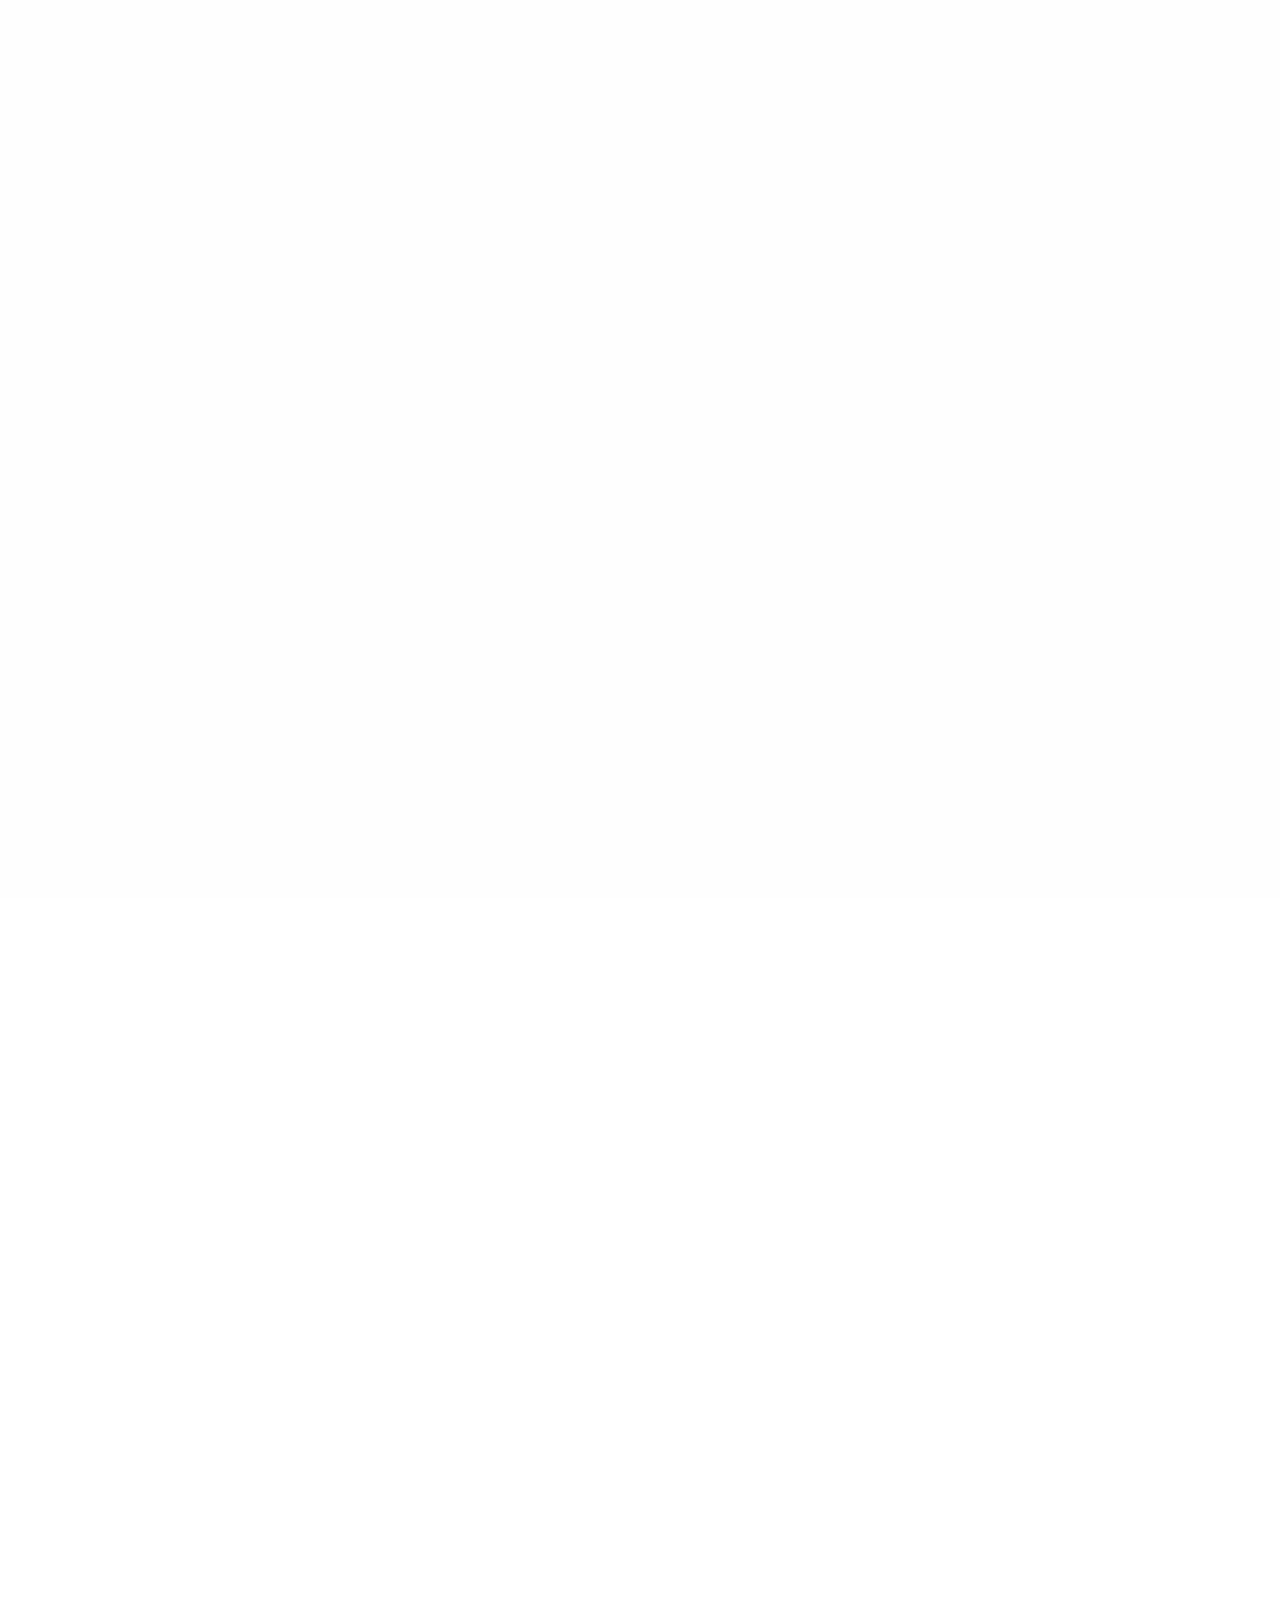
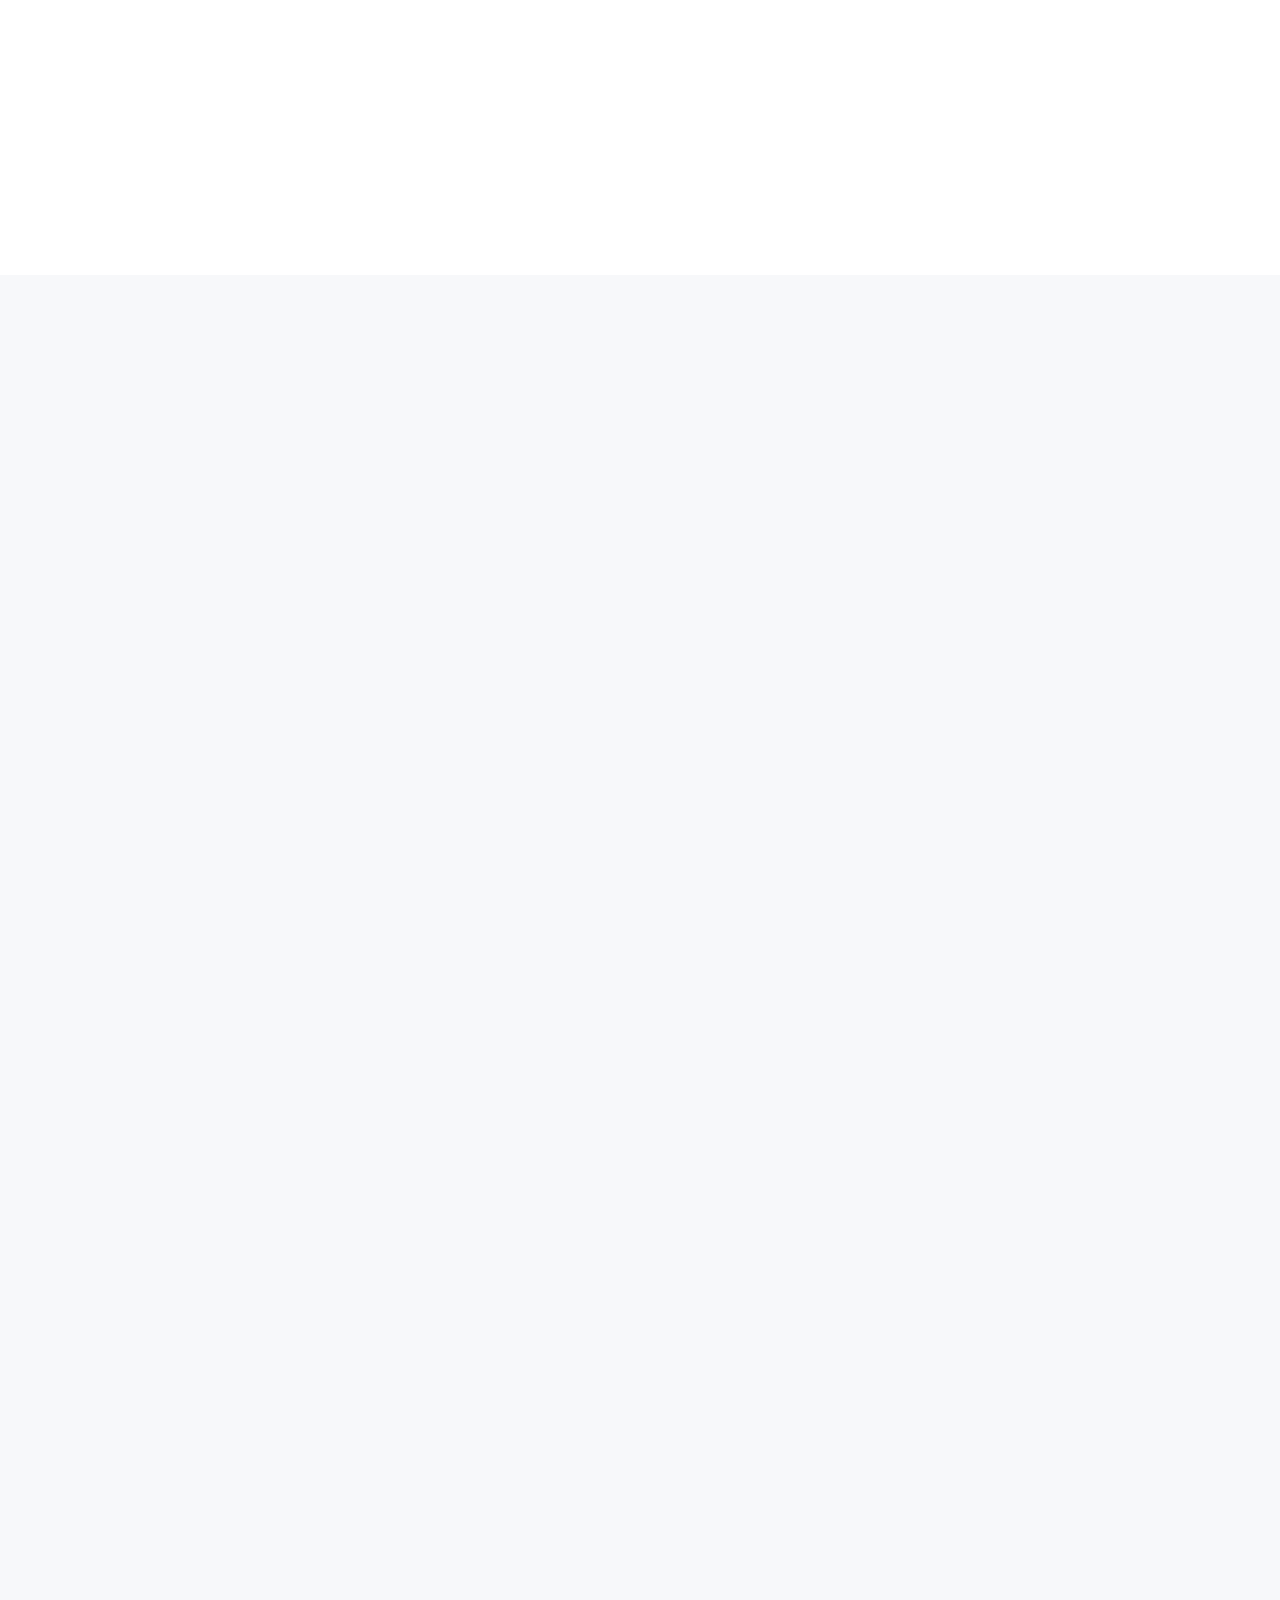
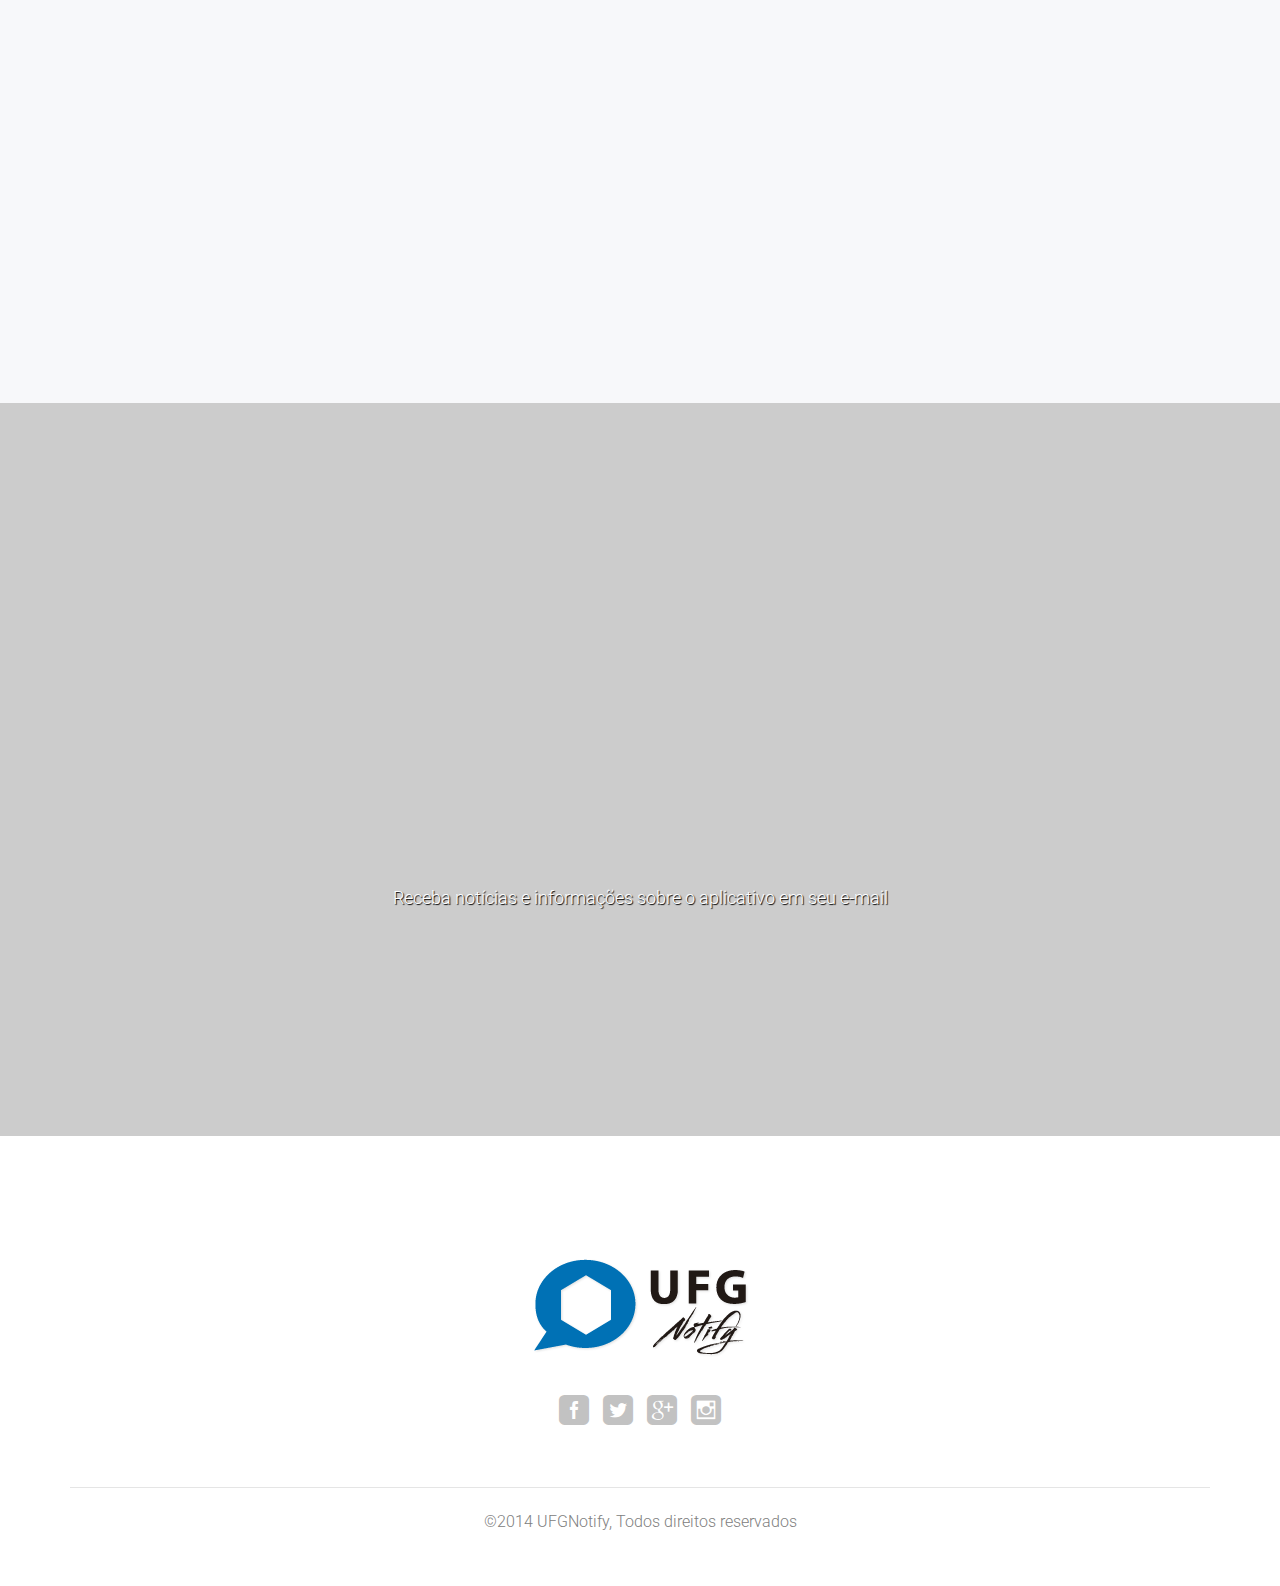
==== commit 33bf5e81: "Removido script JS não mais usado pela página." ====
--- a/UFGNotify/public_html/index.html
+++ b/UFGNotify/public_html/index.html
@@ -480,9 +480,9 @@
 
                                 <!-- BUTTONS -->
                                 <div class="buttons wow fadeInRight animated" data-wow-offset="10" data-wow-duration="1.5s">
-                                <a href="https://itunes.apple.com/br/genre/ios/id36?mt=8"><img src="images/download-app-store.png" alt="Baixar na App Store" class="download store-badge" /></a>
-                                <a href="https://play.google.com"><img src="images/download-google-play.png" alt="Disponível no Google Play" class="download store-badge" /></a>
-                                <a href="http://www.windowsphone.com/pt-br/store"><img src="images/download-windows-store.png" alt="Baixe na Windows Store" class="download store-badge" /></a>
+                                    <a href="https://itunes.apple.com/br/genre/ios/id36?mt=8"><img src="images/download-app-store.png" alt="Baixar na App Store" class="download store-badge" /></a>
+                                    <a href="https://play.google.com"><img src="images/download-google-play.png" alt="Disponível no Google Play" class="download store-badge" /></a>
+                                    <a href="http://www.windowsphone.com/pt-br/store"><img src="images/download-windows-store.png" alt="Baixe na Windows Store" class="download store-badge" id="teste" /></a>
                                 </div>
                                 <!-- /END BUTTONS -->
 
--- a/UFGNotify/public_html/css/styles.css
+++ b/UFGNotify/public_html/css/styles.css
@@ -644,15 +644,8 @@
 }
 
 .download .store-badge {
-    padding: 0px 0px 0px 0px;
     -webkit-transition: all ease 0.5s;
     transition: all ease 0.5s;
-    opacity: 0.75;
-}
-
-.download .store-badge:hover {
-    padding: 0px 150px 0px 150px;
-    opacity: 1;
 }
 
 .download h2 {
